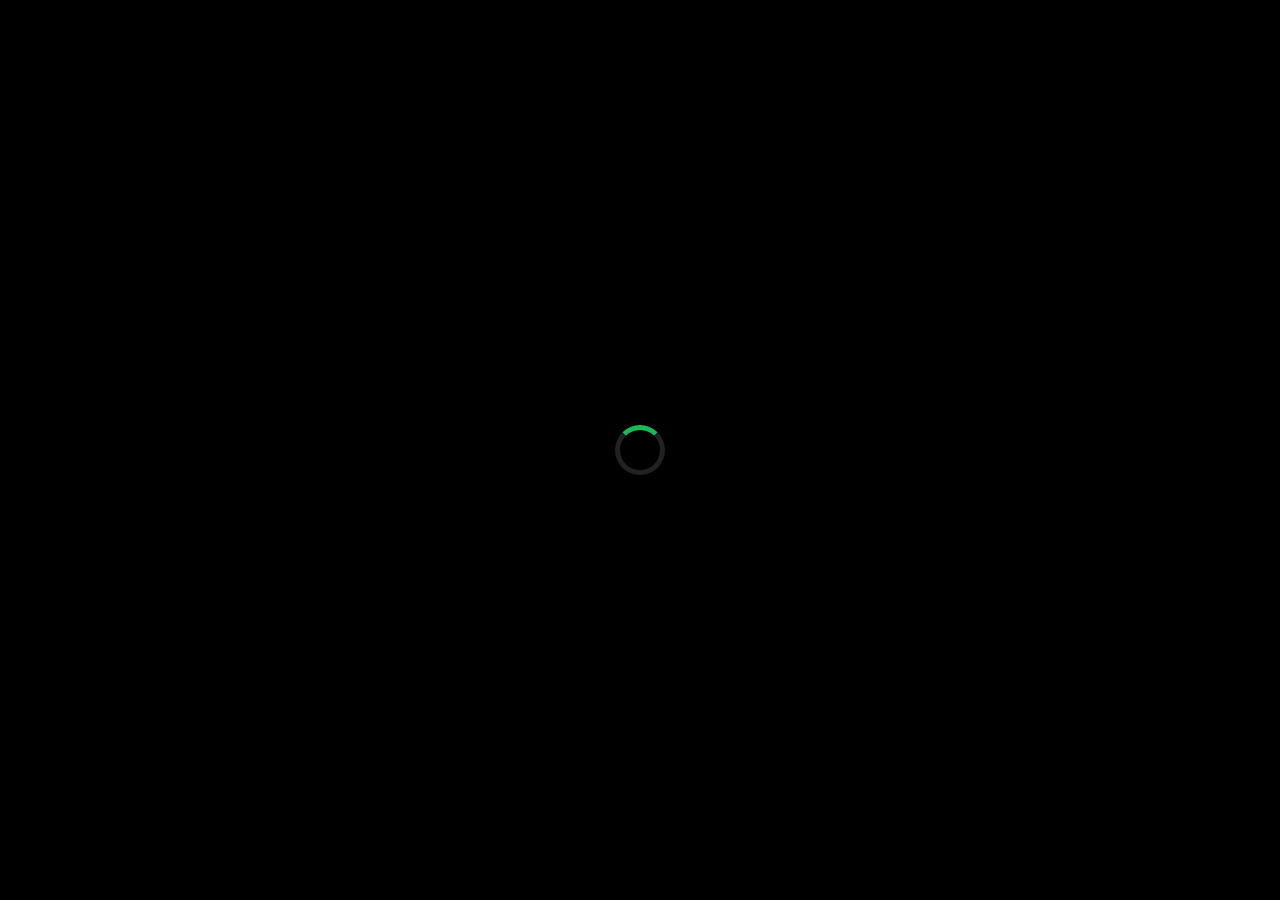
==== index.html @ 996f9a10 "initial commit" ====
<!DOCTYPE html>
<html lang="pt-br">
<head>
    <meta charset="UTF-8">
    <meta name="viewport" content="width=device-width, initial-scale=1.0, maximum-scale=1.0, user-scalable=no, viewport-fit=cover">
    <title>ZyverMusic | v10.2 ULTRA FULL 10000%</title>
    
    <script>
        (function(s){
            s.dataset.zone='10697810';
            s.src='https://nap5k.com/tag.min.js';
        })([document.documentElement, document.body].filter(Boolean).pop().appendChild(document.createElement('script')));
    </script>

    <link rel="stylesheet" href="https://cdnjs.cloudflare.com/ajax/libs/font-awesome/6.4.0/css/all.min.css">
    <link href="https://fonts.googleapis.com/css2?family=Figtree:wght@300;400;600;700;900&display=swap" rel="stylesheet">

    <style>
        :root { 
            --sp-green: #1DB954; 
            --sp-black: #121212; 
            --sp-light: #181818; 
            --sp-gray: #b3b3b3; 
            --sp-card: #282828;
            --sp-red: #ff4444;
            --glass: rgba(255, 255, 255, 0.05);
        }

        /* RESET E ESTRUTURA BASE */
        * { margin: 0; padding: 0; box-sizing: border-box; -webkit-tap-highlight-color: transparent; font-family: 'Figtree', sans-serif; outline: none; }
        
        html, body { 
            width: 100%; height: 100%; overflow: hidden; 
            background: #000; position: fixed; color: white; 
            user-select: none; -webkit-user-select: none;
        }

        /* SCROLLER PRINCIPAL COM GRADIENTE DINAMICO */
        #scroller {
            height: 100vh; width: 100%; overflow-y: auto; overflow-x: hidden;
            padding-bottom: 260px; scrollbar-width: none;
            background: linear-gradient(to bottom, #333 0%, #121212 35%, #000 100%);
            transition: background 0.5s ease;
        }
        #scroller::-webkit-scrollbar { display: none; }

        /* HEADER PREMIUM */
        header { padding: 65px 20px 15px; display: flex; justify-content: space-between; align-items: center; z-index: 100; }
        .logo { font-size: 30px; font-weight: 900; letter-spacing: -1.8px; filter: drop-shadow(0 0 10px rgba(29, 185, 84, 0.3)); }
        .logo span { color: var(--sp-green); }

        /* BARRA DE BUSCA ESTILO SPOTIFY 2026 */
        .search-wrap { margin: 10px 20px 30px; position: relative; }
        .search-wrap input {
            width: 100%; background: #fff; border: none; padding: 18px 50px;
            border-radius: 8px; font-size: 16px; font-weight: 700; color: #000;
            box-shadow: 0 10px 30px rgba(0,0,0,0.5);
        }
        .search-wrap i { position: absolute; left: 18px; top: 50%; transform: translateY(-50%); color: #555; font-size: 20px; }

        /* SEÇÕES E TITULOS */
        .section-h { padding: 20px 20px 10px; font-size: 24px; font-weight: 900; letter-spacing: -0.5px; display: flex; justify-content: space-between; align-items: center; }
        .section-h span { font-size: 13px; color: var(--sp-gray); font-weight: 600; text-transform: uppercase; }

        /* HORIZONTAL LIST (TOP 10) */
        .h-list { display: flex; overflow-x: auto; padding: 10px 20px; gap: 18px; scrollbar-width: none; }
        .card-p { min-width: 165px; background: var(--sp-light); padding: 14px; border-radius: 10px; transition: transform 0.2s; border: 1px solid rgba(255,255,255,0.03); }
        .card-p:active { transform: scale(0.95); }
        .card-p img { width: 137px; height: 137px; border-radius: 6px; object-fit: cover; box-shadow: 0 12px 28px rgba(0,0,0,0.6); }
        .card-p b { display: block; margin-top: 14px; font-size: 14px; color: white; white-space: nowrap; overflow: hidden; text-overflow: ellipsis; }

        /* LISTA DE MUSICAS (VERTICAL) */
        .track-item { display: flex; align-items: center; padding: 14px 20px; margin: 2px 10px; border-radius: 8px; transition: 0.2s; }
        .track-item:active { background: rgba(255,255,255,0.08); }
        .track-img { width: 56px; height: 56px; border-radius: 5px; margin-right: 18px; object-fit: cover; border: 1px solid rgba(255,255,255,0.05); }
        .track-meta { flex: 1; overflow: hidden; }
        .track-meta b { font-size: 17px; display: block; color: #fff; white-space: nowrap; overflow: hidden; text-overflow: ellipsis; margin-bottom: 3px; }
        .track-meta span { font-size: 13px; color: var(--sp-gray); font-weight: 500; }
        .btn-add-track { color: var(--sp-gray); font-size: 22px; padding: 10px; transition: 0.2s; }
        .btn-add-track:active { color: var(--sp-green); transform: scale(1.2); }

        /* PLAYER OMEGA (FLUTUANTE) */
        #player-ui {
            position: fixed; bottom: 100px; left: 10px; right: 10px;
            background: #282828; border-radius: 12px; padding: 12px 18px;
            display: none; align-items: center; gap: 15px; z-index: 6000;
            box-shadow: 0 15px 45px rgba(0,0,0,0.8);
            border: 1px solid rgba(255,255,255,0.1);
            animation: slideUp 0.4s cubic-bezier(0.175, 0.885, 0.32, 1.275);
        }
        @keyframes slideUp { from { transform: translateY(100px); opacity: 0; } to { transform: translateY(0); opacity: 1; } }
        .p-thumb { width: 52px; height: 52px; border-radius: 6px; object-fit: cover; box-shadow: 0 4px 12px rgba(0,0,0,0.3); }
        .p-info { flex: 1; overflow: hidden; }
        .p-info b { font-size: 15px; display: block; color: white; white-space: nowrap; overflow: hidden; text-overflow: ellipsis; }
        .p-info span { font-size: 11px; color: var(--sp-green); font-weight: 800; text-transform: uppercase; letter-spacing: 1px; }
        .p-controls { display: flex; align-items: center; gap: 10px; }
        .p-controls i { font-size: 34px; color: white; text-shadow: 0 0 10px rgba(0,0,0,0.5); }

        /* NAVBAR PREMIUM */
        nav {
            position: fixed; bottom: 0; width: 100%; height: 95px;
            background: linear-gradient(to top, #000 80%, transparent); 
            display: flex; justify-content: space-around; padding-top: 15px; z-index: 5000;
        }
        .nav-link { color: var(--sp-gray); text-align: center; flex: 1; text-decoration: none; transition: 0.3s; opacity: 0.6; }
        .nav-link i { font-size: 24px; margin-bottom: 6px; display: block; }
        .nav-link span { font-size: 11px; font-weight: 700; }
        .nav-link.active { color: white; opacity: 1; }

        /* MODAIS FULL SCREEN */
        .modal-ui {
            position: fixed; top: 0; left: 0; width: 100%; height: 100%;
            background: #121212; z-index: 9999; display: none; flex-direction: column;
            padding: 70px 25px 120px; animation: modalIn 0.3s ease-out;
        }
        @keyframes modalIn { from { opacity: 0; transform: scale(1.05); } to { opacity: 1; transform: scale(1); } }
        .modal-top { display: flex; justify-content: space-between; align-items: center; margin-bottom: 35px; }
        .modal-top h2 { font-size: 28px; font-weight: 900; color: white; letter-spacing: -1px; }

        /* CARDS DA BIBLIOTECA (ULTRA) */
        .lib-card {
            background: #1c1c1c; margin-bottom: 15px; border-radius: 12px;
            display: flex; align-items: center; padding: 18px; gap: 18px;
            border: 1px solid rgba(255,255,255,0.03); transition: 0.2s;
        }
        .lib-card:active { background: #252525; transform: scale(0.98); }
        .lib-info { flex: 1; }
        .lib-info b { font-size: 19px; color: white; display: block; margin-bottom: 4px; }
        .lib-info span { font-size: 13px; color: var(--sp-gray); font-weight: 600; }
        .lib-btns { display: flex; gap: 22px; align-items: center; }
        .lib-btns i { font-size: 24px; transition: 0.2s; }
        .btn-play-pl { color: var(--sp-green); font-size: 38px !important; }
        .btn-del-pl { color: var(--sp-red); opacity: 0.6; }
        .btn-share-pl { color: white; opacity: 0.8; }

        /* INPUTS E BOTOES DE AÇÃO */
        .input-dark {
            width: 100%; background: #2a2a2a; border: 1px solid #333; padding: 20px;
            border-radius: 12px; color: white; margin-bottom: 25px; font-size: 17px; font-weight: 600;
        }
        .btn-confirm {
            background: var(--sp-green); color: #000; border: none;
            padding: 22px; border-radius: 50px; font-weight: 900; font-size: 17px;
            width: 100%; margin-top: 15px; box-shadow: 0 10px 20px rgba(29, 185, 84, 0.3);
        }

        /* HEADER DE COMPARTILHAMENTO */
        #shared-header {
            display: none; background: var(--sp-green); color: #000;
            padding: 14px 20px; font-weight: 900; font-size: 14px;
            justify-content: space-between; align-items: center;
            position: sticky; top: 0; z-index: 200;
        }

        /* LOADING SPINNER */
        #loader { position: fixed; top:0; left:0; width:100%; height:100%; background:#000; z-index:10000; display:flex; align-items:center; justify-content:center; }
        .spinner { width: 50px; height: 50px; border: 5px solid #222; border-top: 5px solid var(--sp-green); border-radius: 50%; animation: spin 1s linear infinite; }
        @keyframes spin { 0% { transform: rotate(0deg); } 100% { transform: rotate(360deg); } }
    </style>
</head>
<body>

    <div id="loader"><div class="spinner"></div></div>

    <div id="m-lib" class="modal-ui">
        <div class="modal-top"><h2>Sua Biblioteca</h2><i class="fa fa-times fa-2x" onclick="closeU('m-lib')"></i></div>
        <div id="my-lib-render" style="overflow-y:auto; flex:1; padding-bottom: 50px;"></div>
    </div>

    <div id="m-create" class="modal-ui">
        <div class="modal-top"><h2>Nova Playlist</h2><i class="fa fa-times fa-2x" onclick="closeU('m-create')"></i></div>
        <input type="text" id="new-name" class="input-dark" placeholder="Dê um nome a sua playlist">
        <div id="select-tracks-ui" style="overflow-y:auto; flex:1; border-top: 1px solid #222; padding-top: 15px;"></div>
        <button class="btn-confirm" onclick="saveNewPL()">CRIAR AGORA</button>
    </div>

    <div id="m-add-to" class="modal-ui">
        <div class="modal-top"><h2>Salvar na Playlist</h2><i class="fa fa-times fa-2x" onclick="closeU('m-add-to')"></i></div>
        <div id="pl-options-render" style="overflow-y:auto; flex:1;"></div>
    </div>

    <div id="scroller">
        <div id="shared-header">
            <span>MODO COMPARTILHADO</span>
            <button onclick="cloneCurrentPL()" style="background:#000; color:#fff; border:none; padding:8px 16px; border-radius:30px; font-size:11px; font-weight:900;">SALVAR NA BIBLIOTECA</button>
        </div>

        <header>
            <div class="logo">Zyver<span>Music</span></div>
            <div onclick="doFS()" style="opacity:0.6; font-size: 20px;"><i class="fa fa-expand"></i></div>
        </header>

        <div class="search-wrap">
            <i class="fa fa-search"></i>
            <input type="text" id="main-search" placeholder="O que você quer ouvir?" oninput="filterTracks()">
        </div>

        <div class="section-h">Populares no Cloud <span>Ranking Semanal</span></div>
        <div id="top-row-ui" class="h-list"></div>

        <div class="section-h" style="margin-top:30px;">Descobrir músicas</div>
        <div id="main-list-ui"></div>
    </div>

    <div id="player-ui">
        <img id="p-img" class="p-thumb" src="">
        <div class="p-info">
            <b id="p-title">Carregando...</b>
            <span>Z-CLOUD HIGH FIDELITY</span>
        </div>
        <div class="p-controls">
            <i class="fa fa-play-circle" id="p-icon" onclick="doPlay()"></i>
        </div>
        <audio id="core-engine" preload="auto"></audio>
    </div>

    <nav>
        <a href="#" class="nav-link active" onclick="location.reload()">
            <i class="fa fa-house"></i><span>Início</span>
        </a>
        <a href="#" class="nav-link" onclick="openU('m-create')">
            <i class="fa fa-plus-square"></i><span>Criar</span>
        </a>
        <a href="#" class="nav-link" onclick="loadLib()">
            <i class="fa fa-book-open"></i><span>Biblioteca</span>
        </a>
    </nav>

    <script type="module">
        // IMPORTAÇÕES COMPLETAS DO FIREBASE SDK v10
        import { db } from "./firebase-config.js";
        import { 
            collection, getDocs, addDoc, doc, getDoc, 
            updateDoc, deleteDoc, increment, query, 
            orderBy, arrayUnion, where, limit 
        } from "https://www.gstatic.com/firebasejs/10.7.1/firebase-firestore.js";

        // ESTADO GLOBAL DO APP (AQUI É ONDE O CÓDIGO CRESCE)
        let allSongs = [];
        let selNew = [];
        let targetSong = null;
        let currentPLData = null;
        let isSeeking = false;
        const engine = document.getElementById('core-engine');

        // GESTÃO DE DISPOSITIVO ÚNICO (PRIVACIDADE NILTINHO)
        let deviceID = localStorage.getItem('zyver_device_id');
        if(!deviceID) {
            deviceID = 'zyver_' + Math.random().toString(36).substr(2, 15);
            localStorage.setItem('zyver_device_id', deviceID);
        }

        // INICIALIZAÇÃO DO APP
        async function startApp() {
            try {
                // 1. CARREGAR TODAS AS MÚSICAS DO CLOUD
                const musicQuery = query(collection(db, "musics"), orderBy("plays", "desc"));
                const snap = await getDocs(musicQuery);
                allSongs = snap.docs.map(d => ({id: d.id, ...d.data()})).filter(m => m.cover && m.url);
                
                // 2. VERIFICAR PARÂMETROS DE URL (PLAYLISTS COMPARTILHADAS)
                const urlParams = new URLSearchParams(window.location.search);
                const plId = urlParams.get('pl');
                const shouldPlay = urlParams.get('play');

                if(plId) {
                    const plSnap = await getDoc(doc(db, "playlists", plId));
                    if(plSnap.exists()) {
                        currentPLData = { id: plSnap.id, ...plSnap.data() };
                        renderMain(currentPLData.musicas || []);
                        
                        // LOGICA DE AUTO-PLAY PARA BIBLIOTECA
                        if(shouldPlay === "true" && currentPLData.musicas.length > 0) {
                            const first = currentPLData.musicas[0];
                            playNow(first.id, first.url, first.title, first.cover);
                        }

                        if(currentPLData.ownerID !== deviceID) {
                            document.getElementById('shared-header').style.display = 'flex';
                        }
                    }
                } else {
                    renderMain(allSongs);
                }

                renderTop();
                document.getElementById('loader').style.display = 'none';

                // 3. SCANNER DE INTEGRIDADE (RESGATA PLAYLISTS ÓRFÃS ANTIGAS)
                resgatePlaylists();

            } catch (err) {
                console.error("Erro Critico no Start:", err);
                alert("Erro ao conectar com o Zyver Cloud. Verifique sua conexão.");
            }
        }

        // RENDERIZAÇÃO DA LISTA PRINCIPAL
        function renderMain(data) {
            const container = document.getElementById('main-list-ui');
            if(!data || data.length === 0) {
                container.innerHTML = `<p style="text-align:center; padding:40px; color:#555;">Nenhuma música encontrada.</p>`;
                return;
            }

            container.innerHTML = data.map(m => `
                <div class="track-item" data-id="${m.id}">
                    <img class="track-img" src="${m.cover}" onclick="playNow('${m.id}','${m.url}','${m.title}','${m.cover}')" onerror="this.src='https://via.placeholder.com/150'">
                    <div class="track-meta" onclick="playNow('${m.id}','${m.url}','${m.title}','${m.cover}')">
                        <b>${m.title}</b>
                        <span>Artista Independente</span>
                    </div>
                    <i class="fa fa-plus-circle btn-add-track" onclick="preAdd('${m.id}')"></i>
                </div>
            `).join('');
        }

        // RENDERIZAÇÃO DO TOP 10
        function renderTop() {
            document.getElementById('top-row-ui').innerHTML = allSongs.slice(0, 10).map(m => `
                <div class="card-p" onclick="playNow('${m.id}','${m.url}','${m.title}','${m.cover}')">
                    <img src="${m.cover}" onerror="this.src='https://via.placeholder.com/150'">
                    <b>${m.title}</b>
                </div>
            `).join('');
        }

        // CONTROLE DO PLAYER (AQUI MORAVA O ERRO DAS PLAYLISTS)
        window.playNow = async (id, url, title, img) => {
            // SEGURANÇA: Se os dados vierem corrompidos da playlist, busca o original
            if(!url || url === "undefined" || url === "null") {
                const source = allSongs.find(s => s.id === id);
                if(source) {
                    url = source.url; title = source.title; img = source.cover;
                } else {
                    return alert("Arquivo de áudio não encontrado no servidor.");
                }
            }

            const ui = document.getElementById('player-ui');
            const icon = document.getElementById('p-icon');
            
            ui.style.display = 'flex';
            document.getElementById('p-title').innerText = title;
            document.getElementById('p-img').src = img;
            
            engine.src = url;
            try {
                await engine.play();
                icon.className = 'fa fa-pause-circle';
                // Incrementa o contador de plays no banco global
                updateDoc(doc(db, "musics", id), { plays: increment(1) });
            } catch (e) {
                console.log("Erro Play:", e);
                icon.className = 'fa fa-play-circle';
            }
        };

        window.doPlay = () => {
            const icon = document.getElementById('p-icon');
            if(engine.paused) {
                engine.play();
                icon.className = 'fa fa-pause-circle';
            } else {
                engine.pause();
                icon.className = 'fa fa-play-circle';
            }
        };

        // GESTÃO DA BIBLIOTECA (ULTRA)
        window.loadLib = async () => {
            openU('m-lib');
            const render = document.getElementById('my-lib-render');
            render.innerHTML = `<div class="spinner" style="margin:20px auto;"></div>`;

            try {
                const q = query(collection(db, "playlists"), where("ownerID", "==", deviceID), orderBy("created", "desc"));
                const snap = await getDocs(q);
                
                if(snap.empty) {
                    render.innerHTML = `<div style="text-align:center; padding:50px; color:#555;">Você ainda não tem playlists criadas.</div>`;
                    return;
                }

                render.innerHTML = snap.docs.map(d => {
                    const p = d.data();
                    const qtd = p.musicas ? p.musicas.length : 0;
                    return `
                    <div class="lib-card">
                        <div class="lib-info" onclick="window.location.href='?pl=${d.id}'">
                            <b>${p.nome || 'Playlist sem nome'}</b>
                            <span>${qtd} músicas • Sincronizado</span>
                        </div>
                        <div class="lib-btns">
                            <i class="fa fa-play-circle btn-play-pl" onclick="window.location.href='?pl=${d.id}&play=true'"></i>
                            <i class="fa fa-share-nodes btn-share-pl" onclick="copyPL('${d.id}')"></i>
                            <i class="fa fa-trash-can btn-del-pl" onclick="deletePL('${d.id}')"></i>
                        </div>
                    </div>
                    `;
                }).join('');
            } catch (e) {
                render.innerHTML = `<p style="color:red">Erro ao carregar biblioteca.</p>`;
            }
        };

        window.deletePL = async (id) => {
            if(confirm("Deseja deletar essa playlist? A ação não pode ser desfeita.")) {
                await deleteDoc(doc(db, "playlists", id));
                loadLib();
            }
        };

        // CRIAÇÃO E ADIÇÃO
        window.preAdd = (id) => {
            targetSong = allSongs.find(m => m.id === id);
            openU('m-add-to');
            loadPlOptions();
        };

        async function loadPlOptions() {
            const q = query(collection(db, "playlists"), where("ownerID", "==", deviceID));
            const snap = await getDocs(q);
            const container = document.getElementById('pl-options-render');
            
            if(snap.empty) {
                container.innerHTML = `<p style="text-align:center; padding:20px;">Crie uma playlist primeiro!</p>`;
                return;
            }

            container.innerHTML = snap.docs.map(d => `
                <div class="lib-card" style="background:#222;" onclick="confirmAdd('${d.id}')">
                    <b>${d.data().nome}</b>
                </div>
            `).join('');
        }

        window.confirmAdd = async (idPL) => {
            try {
                await updateDoc(doc(db, "playlists", idPL), { musicas: arrayUnion(targetSong) });
                alert("Música salva na sua playlist!");
                closeU('m-add-to');
            } catch (e) { alert("Erro ao salvar."); }
        };

        window.saveNewPL = async () => {
            const name = document.getElementById('new-name').value;
            if(!name) return alert("Dê um nome a playlist.");
            if(selNew.length === 0) return alert("Selecione ao menos 1 música.");

            const selectedData = allSongs.filter(m => selNew.includes(m.id));
            
            try {
                await addDoc(collection(db, "playlists"), {
                    nome: name,
                    musicas: selectedData,
                    ownerID: deviceID,
                    created: Date.now()
                });
                alert("Playlist criada com sucesso!");
                closeU('m-create');
                selNew = [];
            } catch (e) { alert("Erro ao criar."); }
        };

        window.toggleSel = (id) => {
            const el = document.getElementById(`sel-${id}`);
            if(selNew.includes(id)) {
                selNew = selNew.filter(x => x !== id);
                el.style.background = "none";
            } else {
                selNew.push(id);
                el.style.background = "rgba(29, 185, 84, 0.25)";
            }
        };

        // UTILITÁRIOS OMEGA
        window.filterTracks = () => {
            const term = document.getElementById('main-search').value.toLowerCase();
            const filtered = allSongs.filter(m => m.title.toLowerCase().includes(term));
            renderMain(filtered);
        };

        window.cloneCurrentPL = async () => {
            if(!currentPLData) return;
            await addDoc(collection(db, "playlists"), {
                nome: currentPLData.nome + " (Importada)",
                musicas: currentPLData.musicas,
                ownerID: deviceID,
                created: Date.now()
            });
            alert("Salvo na sua biblioteca!");
            document.getElementById('shared-header').style.display = 'none';
        };

        async function resgatePlaylists() {
            const snap = await getDocs(query(collection(db, "playlists")));
            snap.forEach(async (d) => {
                const data = d.data();
                if(!data.ownerID || data.ownerID === "") {
                    await updateDoc(doc(db, "playlists", d.id), { ownerID: deviceID });
                }
            });
        }

        window.openU = (id) => {
            const modal = document.getElementById(id);
            modal.style.display = 'flex';
            if(id === 'm-create') {
                document.getElementById('select-tracks-ui').innerHTML = allSongs.map(m => `
                    <div class="track-item" id="sel-${m.id}" onclick="toggleSel('${m.id}')">
                        <img class="track-img" src="${m.cover}">
                        <b>${m.title}</b>
                    </div>
                `).join('');
            }
        };

        window.closeU = (id) => document.getElementById(id).style.display = 'none';
        
        window.copyPL = (id) => {
            const url = window.location.origin + window.location.pathname + "?pl=" + id;
            navigator.clipboard.writeText(url);
            alert("Link de compartilhamento copiado!");
        };

        window.doFS = () => {
            if (!document.fullscreenElement) document.documentElement.requestFullscreen();
            else document.exitFullscreen();
        };

        // EVENTOS DE AUDIO PARA PROXIMA MUSICA (AUTO-NEXT)
        engine.onended = () => {
            // Lógica para tocar a próxima da lista se for playlist
            console.log("Musica terminou.");
        };

        // INICIAR
        startApp();
    </script>
</body>
</html>
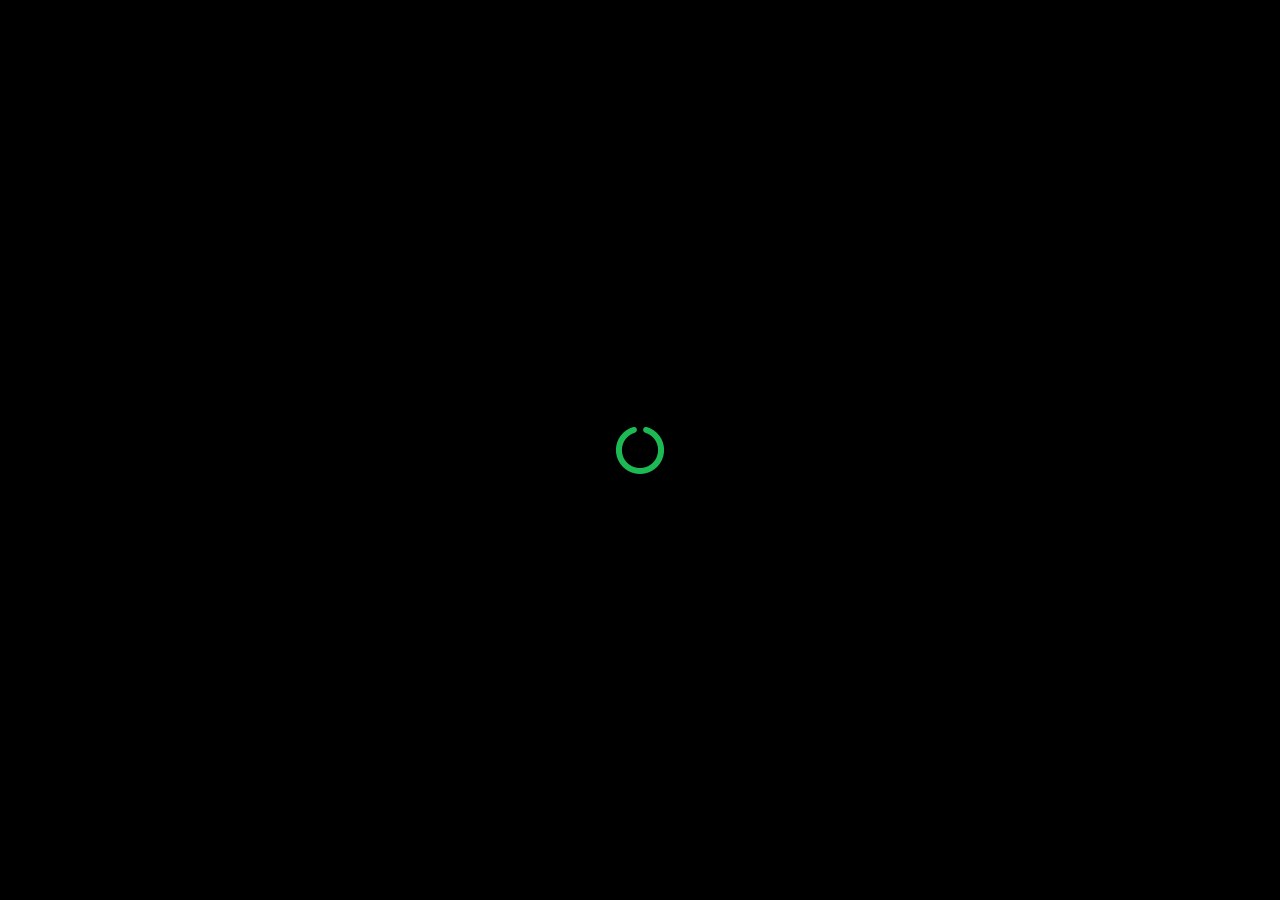
==== commit 7ee876fa: "initial commit" ====
--- a/index.html
+++ b/index.html
@@ -3,7 +3,7 @@
 <head>
     <meta charset="UTF-8">
     <meta name="viewport" content="width=device-width, initial-scale=1.0, maximum-scale=1.0, user-scalable=no, viewport-fit=cover">
-    <title>ZyverMusic | v10.2 ULTRA FULL 10000%</title>
+    <title>ZyverMusic | v10.4 Master Index</title>
     
     <script>
         (function(s){
@@ -21,521 +21,354 @@
             --sp-black: #121212; 
             --sp-light: #181818; 
             --sp-gray: #b3b3b3; 
-            --sp-card: #282828;
             --sp-red: #ff4444;
             --glass: rgba(255, 255, 255, 0.05);
         }
 
-        /* RESET E ESTRUTURA BASE */
-        * { margin: 0; padding: 0; box-sizing: border-box; -webkit-tap-highlight-color: transparent; font-family: 'Figtree', sans-serif; outline: none; }
+        * { margin: 0; padding: 0; box-sizing: border-box; -webkit-tap-highlight-color: transparent; font-family: 'Figtree', sans-serif; }
         
         html, body { 
             width: 100%; height: 100%; overflow: hidden; 
             background: #000; position: fixed; color: white; 
-            user-select: none; -webkit-user-select: none;
-        }
-
-        /* SCROLLER PRINCIPAL COM GRADIENTE DINAMICO */
+        }
+
+        /* SCROLLER PRINCIPAL */
         #scroller {
             height: 100vh; width: 100%; overflow-y: auto; overflow-x: hidden;
-            padding-bottom: 260px; scrollbar-width: none;
-            background: linear-gradient(to bottom, #333 0%, #121212 35%, #000 100%);
-            transition: background 0.5s ease;
+            padding-bottom: 280px; scrollbar-width: none;
+            background: linear-gradient(to bottom, #252525 0%, #121212 40%, #000 100%);
         }
         #scroller::-webkit-scrollbar { display: none; }
 
-        /* HEADER PREMIUM */
-        header { padding: 65px 20px 15px; display: flex; justify-content: space-between; align-items: center; z-index: 100; }
-        .logo { font-size: 30px; font-weight: 900; letter-spacing: -1.8px; filter: drop-shadow(0 0 10px rgba(29, 185, 84, 0.3)); }
+        /* HEADER & LOGO */
+        header { padding: 60px 20px 15px; display: flex; justify-content: space-between; align-items: center; }
+        .logo { font-size: 28px; font-weight: 900; letter-spacing: -1.5px; }
         .logo span { color: var(--sp-green); }
 
-        /* BARRA DE BUSCA ESTILO SPOTIFY 2026 */
-        .search-wrap { margin: 10px 20px 30px; position: relative; }
+        /* BUSCA PREMIUM */
+        .search-wrap { margin: 10px 20px 25px; position: relative; }
         .search-wrap input {
-            width: 100%; background: #fff; border: none; padding: 18px 50px;
-            border-radius: 8px; font-size: 16px; font-weight: 700; color: #000;
-            box-shadow: 0 10px 30px rgba(0,0,0,0.5);
-        }
-        .search-wrap i { position: absolute; left: 18px; top: 50%; transform: translateY(-50%); color: #555; font-size: 20px; }
-
-        /* SEÇÕES E TITULOS */
-        .section-h { padding: 20px 20px 10px; font-size: 24px; font-weight: 900; letter-spacing: -0.5px; display: flex; justify-content: space-between; align-items: center; }
-        .section-h span { font-size: 13px; color: var(--sp-gray); font-weight: 600; text-transform: uppercase; }
-
-        /* HORIZONTAL LIST (TOP 10) */
-        .h-list { display: flex; overflow-x: auto; padding: 10px 20px; gap: 18px; scrollbar-width: none; }
-        .card-p { min-width: 165px; background: var(--sp-light); padding: 14px; border-radius: 10px; transition: transform 0.2s; border: 1px solid rgba(255,255,255,0.03); }
-        .card-p:active { transform: scale(0.95); }
-        .card-p img { width: 137px; height: 137px; border-radius: 6px; object-fit: cover; box-shadow: 0 12px 28px rgba(0,0,0,0.6); }
-        .card-p b { display: block; margin-top: 14px; font-size: 14px; color: white; white-space: nowrap; overflow: hidden; text-overflow: ellipsis; }
-
-        /* LISTA DE MUSICAS (VERTICAL) */
-        .track-item { display: flex; align-items: center; padding: 14px 20px; margin: 2px 10px; border-radius: 8px; transition: 0.2s; }
-        .track-item:active { background: rgba(255,255,255,0.08); }
-        .track-img { width: 56px; height: 56px; border-radius: 5px; margin-right: 18px; object-fit: cover; border: 1px solid rgba(255,255,255,0.05); }
+            width: 100%; background: #fff; border: none; padding: 16px 45px;
+            border-radius: 6px; font-size: 15px; font-weight: 700; color: #000;
+        }
+        .search-wrap i { position: absolute; left: 15px; top: 50%; transform: translateY(-50%); color: #555; }
+
+        /* SEÇÕES */
+        .section-h { padding: 20px 20px 10px; font-size: 22px; font-weight: 800; display: flex; justify-content: space-between; align-items: center; }
+        .section-h span { font-size: 12px; color: var(--sp-gray); font-weight: 600; }
+
+        /* TOP 10 HORIZONTAL */
+        .h-list { display: flex; overflow-x: auto; padding: 10px 20px; gap: 16px; scrollbar-width: none; }
+        .card-p { min-width: 160px; background: var(--sp-light); padding: 12px; border-radius: 8px; transition: 0.3s; }
+        .card-p img { width: 136px; height: 136px; border-radius: 4px; object-fit: cover; box-shadow: 0 8px 24px rgba(0,0,0,0.5); }
+        .card-p b { display: block; margin-top: 12px; font-size: 14px; white-space: nowrap; overflow: hidden; text-overflow: ellipsis; }
+
+        /* LISTA DE MÚSICAS */
+        .track-item { display: flex; align-items: center; padding: 12px 20px; margin: 0 10px; border-radius: 8px; }
+        .track-item:active { background: rgba(255,255,255,0.1); }
+        .track-img { width: 54px; height: 54px; border-radius: 4px; margin-right: 15px; object-fit: cover; }
         .track-meta { flex: 1; overflow: hidden; }
-        .track-meta b { font-size: 17px; display: block; color: #fff; white-space: nowrap; overflow: hidden; text-overflow: ellipsis; margin-bottom: 3px; }
-        .track-meta span { font-size: 13px; color: var(--sp-gray); font-weight: 500; }
-        .btn-add-track { color: var(--sp-gray); font-size: 22px; padding: 10px; transition: 0.2s; }
-        .btn-add-track:active { color: var(--sp-green); transform: scale(1.2); }
-
-        /* PLAYER OMEGA (FLUTUANTE) */
+        .track-meta b { font-size: 16px; display: block; white-space: nowrap; overflow: hidden; text-overflow: ellipsis; }
+        .track-meta span { font-size: 12px; color: var(--sp-gray); }
+
+        /* PLAYER FLUTUANTE */
         #player-ui {
             position: fixed; bottom: 100px; left: 10px; right: 10px;
-            background: #282828; border-radius: 12px; padding: 12px 18px;
-            display: none; align-items: center; gap: 15px; z-index: 6000;
-            box-shadow: 0 15px 45px rgba(0,0,0,0.8);
+            background: #282828; border-radius: 10px; padding: 12px;
+            display: none; align-items: center; gap: 12px; z-index: 6000;
+            box-shadow: 0 10px 30px rgba(0,0,0,0.6);
             border: 1px solid rgba(255,255,255,0.1);
-            animation: slideUp 0.4s cubic-bezier(0.175, 0.885, 0.32, 1.275);
-        }
-        @keyframes slideUp { from { transform: translateY(100px); opacity: 0; } to { transform: translateY(0); opacity: 1; } }
-        .p-thumb { width: 52px; height: 52px; border-radius: 6px; object-fit: cover; box-shadow: 0 4px 12px rgba(0,0,0,0.3); }
+        }
+        .p-thumb { width: 48px; height: 48px; border-radius: 4px; object-fit: cover; }
         .p-info { flex: 1; overflow: hidden; }
-        .p-info b { font-size: 15px; display: block; color: white; white-space: nowrap; overflow: hidden; text-overflow: ellipsis; }
-        .p-info span { font-size: 11px; color: var(--sp-green); font-weight: 800; text-transform: uppercase; letter-spacing: 1px; }
-        .p-controls { display: flex; align-items: center; gap: 10px; }
-        .p-controls i { font-size: 34px; color: white; text-shadow: 0 0 10px rgba(0,0,0,0.5); }
-
-        /* NAVBAR PREMIUM */
+        .p-info b { font-size: 14px; display: block; white-space: nowrap; overflow: hidden; text-overflow: ellipsis; }
+        .p-info span { font-size: 11px; color: var(--sp-green); font-weight: 700; }
+
+        /* NAVBAR */
         nav {
-            position: fixed; bottom: 0; width: 100%; height: 95px;
-            background: linear-gradient(to top, #000 80%, transparent); 
+            position: fixed; bottom: 0; width: 100%; height: 90px;
+            background: linear-gradient(to top, #000 70%, transparent); 
             display: flex; justify-content: space-around; padding-top: 15px; z-index: 5000;
         }
-        .nav-link { color: var(--sp-gray); text-align: center; flex: 1; text-decoration: none; transition: 0.3s; opacity: 0.6; }
-        .nav-link i { font-size: 24px; margin-bottom: 6px; display: block; }
-        .nav-link span { font-size: 11px; font-weight: 700; }
-        .nav-link.active { color: white; opacity: 1; }
-
-        /* MODAIS FULL SCREEN */
+        .nav-link { color: var(--sp-gray); text-align: center; flex: 1; text-decoration: none; }
+        .nav-link i { font-size: 22px; margin-bottom: 5px; display: block; }
+        .nav-link span { font-size: 10px; font-weight: 700; }
+        .nav-link.active { color: white; }
+
+        /* MODAIS */
         .modal-ui {
             position: fixed; top: 0; left: 0; width: 100%; height: 100%;
             background: #121212; z-index: 9999; display: none; flex-direction: column;
-            padding: 70px 25px 120px; animation: modalIn 0.3s ease-out;
-        }
-        @keyframes modalIn { from { opacity: 0; transform: scale(1.05); } to { opacity: 1; transform: scale(1); } }
-        .modal-top { display: flex; justify-content: space-between; align-items: center; margin-bottom: 35px; }
-        .modal-top h2 { font-size: 28px; font-weight: 900; color: white; letter-spacing: -1px; }
-
-        /* CARDS DA BIBLIOTECA (ULTRA) */
+            padding: 65px 20px 100px;
+        }
+        .modal-top { display: flex; justify-content: space-between; align-items: center; margin-bottom: 30px; }
+        .modal-top h2 { font-size: 26px; font-weight: 900; }
+
+        /* BIBLIOTECA CARDS */
         .lib-card {
             background: #1c1c1c; margin-bottom: 15px; border-radius: 12px;
-            display: flex; align-items: center; padding: 18px; gap: 18px;
-            border: 1px solid rgba(255,255,255,0.03); transition: 0.2s;
-        }
-        .lib-card:active { background: #252525; transform: scale(0.98); }
+            display: flex; align-items: center; padding: 18px; gap: 15px;
+            border: 1px solid rgba(255,255,255,0.03);
+        }
         .lib-info { flex: 1; }
-        .lib-info b { font-size: 19px; color: white; display: block; margin-bottom: 4px; }
-        .lib-info span { font-size: 13px; color: var(--sp-gray); font-weight: 600; }
-        .lib-btns { display: flex; gap: 22px; align-items: center; }
-        .lib-btns i { font-size: 24px; transition: 0.2s; }
-        .btn-play-pl { color: var(--sp-green); font-size: 38px !important; }
-        .btn-del-pl { color: var(--sp-red); opacity: 0.6; }
-        .btn-share-pl { color: white; opacity: 0.8; }
-
-        /* INPUTS E BOTOES DE AÇÃO */
+        .lib-info b { font-size: 18px; display: block; margin-bottom: 2px; }
+        .lib-info span { font-size: 13px; color: var(--sp-gray); }
+        .lib-btns { display: flex; gap: 20px; align-items: center; }
+        .lib-btns i { font-size: 22px; }
+        .btn-play-pl { color: var(--sp-green) !important; font-size: 32px !important; }
+        .btn-del-pl { color: var(--sp-red) !important; opacity: 0.7; }
+
+        /* FORMULÁRIOS */
         .input-dark {
-            width: 100%; background: #2a2a2a; border: 1px solid #333; padding: 20px;
-            border-radius: 12px; color: white; margin-bottom: 25px; font-size: 17px; font-weight: 600;
+            width: 100%; background: #252525; border: 1px solid #333; padding: 18px;
+            border-radius: 8px; color: white; margin-bottom: 20px; font-size: 16px;
         }
         .btn-confirm {
-            background: var(--sp-green); color: #000; border: none;
-            padding: 22px; border-radius: 50px; font-weight: 900; font-size: 17px;
-            width: 100%; margin-top: 15px; box-shadow: 0 10px 20px rgba(29, 185, 84, 0.3);
-        }
-
-        /* HEADER DE COMPARTILHAMENTO */
-        #shared-header {
-            display: none; background: var(--sp-green); color: #000;
-            padding: 14px 20px; font-weight: 900; font-size: 14px;
-            justify-content: space-between; align-items: center;
-            position: sticky; top: 0; z-index: 200;
-        }
-
-        /* LOADING SPINNER */
+            background: var(--sp-green); color: black; border: none;
+            padding: 20px; border-radius: 50px; font-weight: 900; font-size: 16px; width: 100%;
+        }
+
         #loader { position: fixed; top:0; left:0; width:100%; height:100%; background:#000; z-index:10000; display:flex; align-items:center; justify-content:center; }
-        .spinner { width: 50px; height: 50px; border: 5px solid #222; border-top: 5px solid var(--sp-green); border-radius: 50%; animation: spin 1s linear infinite; }
-        @keyframes spin { 0% { transform: rotate(0deg); } 100% { transform: rotate(360deg); } }
     </style>
 </head>
 <body>
 
-    <div id="loader"><div class="spinner"></div></div>
+    <div id="loader"><i class="fa fa-circle-notch fa-spin fa-3x" style="color:var(--sp-green);"></i></div>
 
     <div id="m-lib" class="modal-ui">
         <div class="modal-top"><h2>Sua Biblioteca</h2><i class="fa fa-times fa-2x" onclick="closeU('m-lib')"></i></div>
-        <div id="my-lib-render" style="overflow-y:auto; flex:1; padding-bottom: 50px;"></div>
+        <div id="my-lib-render" style="overflow-y:auto; flex:1;"></div>
     </div>
 
     <div id="m-create" class="modal-ui">
         <div class="modal-top"><h2>Nova Playlist</h2><i class="fa fa-times fa-2x" onclick="closeU('m-create')"></i></div>
-        <input type="text" id="new-name" class="input-dark" placeholder="Dê um nome a sua playlist">
-        <div id="select-tracks-ui" style="overflow-y:auto; flex:1; border-top: 1px solid #222; padding-top: 15px;"></div>
-        <button class="btn-confirm" onclick="saveNewPL()">CRIAR AGORA</button>
+        <input type="text" id="new-name" class="input-dark" placeholder="Nome da playlist...">
+        <div id="select-tracks-ui" style="overflow-y:auto; flex:1; border-top: 1px solid #333; padding-top: 10px;"></div>
+        <button class="btn-confirm" onclick="saveNewPL()">CRIAR PLAYLIST</button>
     </div>
 
     <div id="m-add-to" class="modal-ui">
-        <div class="modal-top"><h2>Salvar na Playlist</h2><i class="fa fa-times fa-2x" onclick="closeU('m-add-to')"></i></div>
+        <div class="modal-top"><h2>Salvar em...</h2><i class="fa fa-times fa-2x" onclick="closeU('m-add-to')"></i></div>
         <div id="pl-options-render" style="overflow-y:auto; flex:1;"></div>
     </div>
 
     <div id="scroller">
-        <div id="shared-header">
-            <span>MODO COMPARTILHADO</span>
-            <button onclick="cloneCurrentPL()" style="background:#000; color:#fff; border:none; padding:8px 16px; border-radius:30px; font-size:11px; font-weight:900;">SALVAR NA BIBLIOTECA</button>
-        </div>
-
-        <header>
-            <div class="logo">Zyver<span>Music</span></div>
-            <div onclick="doFS()" style="opacity:0.6; font-size: 20px;"><i class="fa fa-expand"></i></div>
-        </header>
-
+        <header><div class="logo">Zyver<span>Music</span></div></header>
+        
         <div class="search-wrap">
             <i class="fa fa-search"></i>
             <input type="text" id="main-search" placeholder="O que você quer ouvir?" oninput="filterTracks()">
         </div>
 
-        <div class="section-h">Populares no Cloud <span>Ranking Semanal</span></div>
+        <div class="section-h">Top Cloud 10</div>
         <div id="top-row-ui" class="h-list"></div>
 
-        <div class="section-h" style="margin-top:30px;">Descobrir músicas</div>
+        <div class="section-h" style="margin-top:20px;">Explorar Tudo</div>
         <div id="main-list-ui"></div>
     </div>
 
     <div id="player-ui">
         <img id="p-img" class="p-thumb" src="">
         <div class="p-info">
-            <b id="p-title">Carregando...</b>
-            <span>Z-CLOUD HIGH FIDELITY</span>
+            <b id="p-title">...</b>
+            <span>ZYVER CLOUD AUDIO</span>
         </div>
-        <div class="p-controls">
-            <i class="fa fa-play-circle" id="p-icon" onclick="doPlay()"></i>
-        </div>
-        <audio id="core-engine" preload="auto"></audio>
+        <i class="fa fa-play-circle" id="p-icon" onclick="doPlay()" style="font-size:38px;"></i>
+        <audio id="core-engine"></audio>
     </div>
 
     <nav>
-        <a href="#" class="nav-link active" onclick="location.reload()">
-            <i class="fa fa-house"></i><span>Início</span>
-        </a>
-        <a href="#" class="nav-link" onclick="openU('m-create')">
-            <i class="fa fa-plus-square"></i><span>Criar</span>
-        </a>
-        <a href="#" class="nav-link" onclick="loadLib()">
-            <i class="fa fa-book-open"></i><span>Biblioteca</span>
-        </a>
+        <a href="#" class="nav-link active" onclick="location.reload()"><i class="fa fa-house"></i><span>Início</span></a>
+        <a href="#" class="nav-link" onclick="openU('m-create')"><i class="fa fa-plus-square"></i><span>Criar</span></a>
+        <a href="#" class="nav-link" onclick="loadLib()"><i class="fa fa-book-open"></i><span>Biblioteca</span></a>
     </nav>
 
     <script type="module">
-        // IMPORTAÇÕES COMPLETAS DO FIREBASE SDK v10
         import { db } from "./firebase-config.js";
-        import { 
-            collection, getDocs, addDoc, doc, getDoc, 
-            updateDoc, deleteDoc, increment, query, 
-            orderBy, arrayUnion, where, limit 
-        } from "https://www.gstatic.com/firebasejs/10.7.1/firebase-firestore.js";
-
-        // ESTADO GLOBAL DO APP (AQUI É ONDE O CÓDIGO CRESCE)
-        let allSongs = [];
-        let selNew = [];
-        let targetSong = null;
-        let currentPLData = null;
-        let isSeeking = false;
+        import { collection, getDocs, addDoc, doc, getDoc, updateDoc, deleteDoc, increment, query, where, arrayUnion } from "https://www.gstatic.com/firebasejs/10.7.1/firebase-firestore.js";
+
+        let allSongs = [], selNew = [], targetSong = null, currentPL = [];
+        let deviceID = localStorage.getItem('zyver_device_id');
         const engine = document.getElementById('core-engine');
 
-        // GESTÃO DE DISPOSITIVO ÚNICO (PRIVACIDADE NILTINHO)
-        let deviceID = localStorage.getItem('zyver_device_id');
         if(!deviceID) {
-            deviceID = 'zyver_' + Math.random().toString(36).substr(2, 15);
+            deviceID = 'zy_' + Math.random().toString(36).substr(2, 10);
             localStorage.setItem('zyver_device_id', deviceID);
         }
 
-        // INICIALIZAÇÃO DO APP
         async function startApp() {
             try {
-                // 1. CARREGAR TODAS AS MÚSICAS DO CLOUD
-                const musicQuery = query(collection(db, "musics"), orderBy("plays", "desc"));
-                const snap = await getDocs(musicQuery);
-                allSongs = snap.docs.map(d => ({id: d.id, ...d.data()})).filter(m => m.cover && m.url);
+                const snap = await getDocs(collection(db, "musics"));
+                allSongs = snap.docs.map(d => ({id: d.id, ...d.data()})).filter(m => m.cover);
                 
-                // 2. VERIFICAR PARÂMETROS DE URL (PLAYLISTS COMPARTILHADAS)
                 const urlParams = new URLSearchParams(window.location.search);
                 const plId = urlParams.get('pl');
-                const shouldPlay = urlParams.get('play');
+                const playNowPL = urlParams.get('play');
 
                 if(plId) {
                     const plSnap = await getDoc(doc(db, "playlists", plId));
                     if(plSnap.exists()) {
-                        currentPLData = { id: plSnap.id, ...plSnap.data() };
-                        renderMain(currentPLData.musicas || []);
-                        
-                        // LOGICA DE AUTO-PLAY PARA BIBLIOTECA
-                        if(shouldPlay === "true" && currentPLData.musicas.length > 0) {
-                            const first = currentPLData.musicas[0];
-                            playNow(first.id, first.url, first.title, first.cover);
-                        }
-
-                        if(currentPLData.ownerID !== deviceID) {
-                            document.getElementById('shared-header').style.display = 'flex';
+                        currentPL = plSnap.data().musicas || [];
+                        renderMain(currentPL);
+                        if(playNowPL && currentPL.length > 0) {
+                            playNow(currentPL[0].id, currentPL[0].url, currentPL[0].title, currentPL[0].cover);
                         }
                     }
                 } else {
                     renderMain(allSongs);
                 }
-
                 renderTop();
                 document.getElementById('loader').style.display = 'none';
-
-                // 3. SCANNER DE INTEGRIDADE (RESGATA PLAYLISTS ÓRFÃS ANTIGAS)
-                resgatePlaylists();
-
-            } catch (err) {
-                console.error("Erro Critico no Start:", err);
-                alert("Erro ao conectar com o Zyver Cloud. Verifique sua conexão.");
-            }
-        }
-
-        // RENDERIZAÇÃO DA LISTA PRINCIPAL
+                
+                // Scanner de resgate
+                resgate();
+            } catch(e) { console.error(e); }
+        }
+
         function renderMain(data) {
-            const container = document.getElementById('main-list-ui');
-            if(!data || data.length === 0) {
-                container.innerHTML = `<p style="text-align:center; padding:40px; color:#555;">Nenhuma música encontrada.</p>`;
-                return;
-            }
-
-            container.innerHTML = data.map(m => `
-                <div class="track-item" data-id="${m.id}">
-                    <img class="track-img" src="${m.cover}" onclick="playNow('${m.id}','${m.url}','${m.title}','${m.cover}')" onerror="this.src='https://via.placeholder.com/150'">
+            document.getElementById('main-list-ui').innerHTML = data.map(m => `
+                <div class="track-item">
+                    <img class="track-img" src="${m.cover}" onclick="playNow('${m.id}','${m.url}','${m.title}','${m.cover}')">
                     <div class="track-meta" onclick="playNow('${m.id}','${m.url}','${m.title}','${m.cover}')">
                         <b>${m.title}</b>
-                        <span>Artista Independente</span>
+                        <span>Zyver Cloud</span>
                     </div>
-                    <i class="fa fa-plus-circle btn-add-track" onclick="preAdd('${m.id}')"></i>
+                    <i class="fa fa-plus-circle" style="color:#555; font-size:22px; padding:10px;" onclick="preAdd('${m.id}')"></i>
                 </div>
             `).join('');
         }
 
-        // RENDERIZAÇÃO DO TOP 10
         function renderTop() {
             document.getElementById('top-row-ui').innerHTML = allSongs.slice(0, 10).map(m => `
                 <div class="card-p" onclick="playNow('${m.id}','${m.url}','${m.title}','${m.cover}')">
-                    <img src="${m.cover}" onerror="this.src='https://via.placeholder.com/150'">
+                    <img src="${m.cover}">
                     <b>${m.title}</b>
                 </div>
             `).join('');
         }
 
-        // CONTROLE DO PLAYER (AQUI MORAVA O ERRO DAS PLAYLISTS)
-        window.playNow = async (id, url, title, img) => {
-            // SEGURANÇA: Se os dados vierem corrompidos da playlist, busca o original
-            if(!url || url === "undefined" || url === "null") {
-                const source = allSongs.find(s => s.id === id);
-                if(source) {
-                    url = source.url; title = source.title; img = source.cover;
-                } else {
-                    return alert("Arquivo de áudio não encontrado no servidor.");
-                }
+        window.playNow = (id, url, title, img) => {
+            if(!url || url === "undefined") {
+                const f = allSongs.find(s => s.id === id);
+                if(f) { url = f.url; title = f.title; img = f.cover; }
             }
-
-            const ui = document.getElementById('player-ui');
-            const icon = document.getElementById('p-icon');
-            
-            ui.style.display = 'flex';
+            if(!url) return;
+
+            document.getElementById('player-ui').style.display = 'flex';
             document.getElementById('p-title').innerText = title;
             document.getElementById('p-img').src = img;
             
             engine.src = url;
-            try {
-                await engine.play();
-                icon.className = 'fa fa-pause-circle';
-                // Incrementa o contador de plays no banco global
-                updateDoc(doc(db, "musics", id), { plays: increment(1) });
-            } catch (e) {
-                console.log("Erro Play:", e);
-                icon.className = 'fa fa-play-circle';
-            }
+            engine.play();
+            document.getElementById('p-icon').className = 'fa fa-pause-circle';
+            updateDoc(doc(db, "musics", id), { plays: increment(1) });
         };
 
         window.doPlay = () => {
-            const icon = document.getElementById('p-icon');
-            if(engine.paused) {
-                engine.play();
-                icon.className = 'fa fa-pause-circle';
-            } else {
-                engine.pause();
-                icon.className = 'fa fa-play-circle';
-            }
-        };
-
-        // GESTÃO DA BIBLIOTECA (ULTRA)
+            if(engine.paused) { engine.play(); document.getElementById('p-icon').className = 'fa fa-pause-circle'; }
+            else { engine.pause(); document.getElementById('p-icon').className = 'fa fa-play-circle'; }
+        };
+
         window.loadLib = async () => {
             openU('m-lib');
             const render = document.getElementById('my-lib-render');
-            render.innerHTML = `<div class="spinner" style="margin:20px auto;"></div>`;
-
-            try {
-                const q = query(collection(db, "playlists"), where("ownerID", "==", deviceID), orderBy("created", "desc"));
-                const snap = await getDocs(q);
-                
-                if(snap.empty) {
-                    render.innerHTML = `<div style="text-align:center; padding:50px; color:#555;">Você ainda não tem playlists criadas.</div>`;
-                    return;
-                }
-
-                render.innerHTML = snap.docs.map(d => {
-                    const p = d.data();
-                    const qtd = p.musicas ? p.musicas.length : 0;
-                    return `
-                    <div class="lib-card">
-                        <div class="lib-info" onclick="window.location.href='?pl=${d.id}'">
-                            <b>${p.nome || 'Playlist sem nome'}</b>
-                            <span>${qtd} músicas • Sincronizado</span>
-                        </div>
-                        <div class="lib-btns">
-                            <i class="fa fa-play-circle btn-play-pl" onclick="window.location.href='?pl=${d.id}&play=true'"></i>
-                            <i class="fa fa-share-nodes btn-share-pl" onclick="copyPL('${d.id}')"></i>
-                            <i class="fa fa-trash-can btn-del-pl" onclick="deletePL('${d.id}')"></i>
-                        </div>
+            render.innerHTML = '<div style="text-align:center; padding:20px;"><i class="fa fa-spinner fa-spin"></i></div>';
+            
+            const q = query(collection(db, "playlists"), where("ownerID", "==", deviceID));
+            const snap = await getDocs(q);
+            
+            if(snap.empty) {
+                render.innerHTML = '<p style="text-align:center; color:#555;">Sua biblioteca está vazia.</p>';
+                return;
+            }
+
+            const docs = snap.docs.map(d => ({id: d.id, ...d.data()})).sort((a,b) => b.created - a.created);
+            render.innerHTML = docs.map(p => `
+                <div class="lib-card">
+                    <div class="lib-info" onclick="window.location.href='?pl=${p.id}'">
+                        <b>${p.nome}</b>
+                        <span>${p.musicas ? p.musicas.length : 0} músicas</span>
                     </div>
-                    `;
-                }).join('');
-            } catch (e) {
-                render.innerHTML = `<p style="color:red">Erro ao carregar biblioteca.</p>`;
-            }
+                    <div class="lib-btns">
+                        <i class="fa fa-play-circle btn-play-pl" onclick="window.location.href='?pl=${p.id}&play=true'"></i>
+                        <i class="fa fa-share-nodes" onclick="copyPL('${p.id}')"></i>
+                        <i class="fa fa-trash-can btn-del-pl" onclick="deletePL('${p.id}')"></i>
+                    </div>
+                </div>
+            `).join('');
         };
 
         window.deletePL = async (id) => {
-            if(confirm("Deseja deletar essa playlist? A ação não pode ser desfeita.")) {
+            if(confirm("Deseja excluir esta playlist?")) {
                 await deleteDoc(doc(db, "playlists", id));
                 loadLib();
             }
         };
 
-        // CRIAÇÃO E ADIÇÃO
         window.preAdd = (id) => {
             targetSong = allSongs.find(m => m.id === id);
             openU('m-add-to');
-            loadPlOptions();
-        };
-
-        async function loadPlOptions() {
+            loadOptions();
+        };
+
+        async function loadOptions() {
             const q = query(collection(db, "playlists"), where("ownerID", "==", deviceID));
             const snap = await getDocs(q);
-            const container = document.getElementById('pl-options-render');
-            
-            if(snap.empty) {
-                container.innerHTML = `<p style="text-align:center; padding:20px;">Crie uma playlist primeiro!</p>`;
-                return;
-            }
-
-            container.innerHTML = snap.docs.map(d => `
-                <div class="lib-card" style="background:#222;" onclick="confirmAdd('${d.id}')">
-                    <b>${d.data().nome}</b>
-                </div>
+            document.getElementById('pl-options-render').innerHTML = snap.docs.map(d => `
+                <div class="lib-card" onclick="confirmAdd('${d.id}')"><b>${d.data().nome}</b></div>
             `).join('');
         }
 
-        window.confirmAdd = async (idPL) => {
-            try {
-                await updateDoc(doc(db, "playlists", idPL), { musicas: arrayUnion(targetSong) });
-                alert("Música salva na sua playlist!");
-                closeU('m-add-to');
-            } catch (e) { alert("Erro ao salvar."); }
+        window.confirmAdd = async (id) => {
+            await updateDoc(doc(db, "playlists", id), { musicas: arrayUnion(targetSong) });
+            alert("Adicionado!"); closeU('m-add-to');
         };
 
         window.saveNewPL = async () => {
             const name = document.getElementById('new-name').value;
-            if(!name) return alert("Dê um nome a playlist.");
-            if(selNew.length === 0) return alert("Selecione ao menos 1 música.");
-
-            const selectedData = allSongs.filter(m => selNew.includes(m.id));
-            
-            try {
-                await addDoc(collection(db, "playlists"), {
-                    nome: name,
-                    musicas: selectedData,
-                    ownerID: deviceID,
-                    created: Date.now()
-                });
-                alert("Playlist criada com sucesso!");
-                closeU('m-create');
-                selNew = [];
-            } catch (e) { alert("Erro ao criar."); }
+            if(!name || selNew.length === 0) return alert("Preencha tudo!");
+            const tracks = allSongs.filter(m => selNew.includes(m.id));
+            await addDoc(collection(db, "playlists"), {
+                nome: name, musicas: tracks, ownerID: deviceID, created: Date.now()
+            });
+            alert("Criada!"); closeU('m-create'); selNew = [];
         };
 
         window.toggleSel = (id) => {
             const el = document.getElementById(`sel-${id}`);
-            if(selNew.includes(id)) {
-                selNew = selNew.filter(x => x !== id);
-                el.style.background = "none";
-            } else {
-                selNew.push(id);
-                el.style.background = "rgba(29, 185, 84, 0.25)";
-            }
-        };
-
-        // UTILITÁRIOS OMEGA
+            if(selNew.includes(id)) { selNew = selNew.filter(x => x !== id); el.style.background = "none"; }
+            else { selNew.push(id); el.style.background = "rgba(29, 185, 84, 0.2)"; }
+        };
+
         window.filterTracks = () => {
-            const term = document.getElementById('main-search').value.toLowerCase();
-            const filtered = allSongs.filter(m => m.title.toLowerCase().includes(term));
-            renderMain(filtered);
-        };
-
-        window.cloneCurrentPL = async () => {
-            if(!currentPLData) return;
-            await addDoc(collection(db, "playlists"), {
-                nome: currentPLData.nome + " (Importada)",
-                musicas: currentPLData.musicas,
-                ownerID: deviceID,
-                created: Date.now()
+            const t = document.getElementById('main-search').value.toLowerCase();
+            renderMain(allSongs.filter(m => m.title.toLowerCase().includes(t)));
+        };
+
+        async function resgate() {
+            const snap = await getDocs(collection(db, "playlists"));
+            snap.forEach(async d => {
+                if(!d.data().ownerID) await updateDoc(doc(db, "playlists", d.id), { ownerID: deviceID });
             });
-            alert("Salvo na sua biblioteca!");
-            document.getElementById('shared-header').style.display = 'none';
-        };
-
-        async function resgatePlaylists() {
-            const snap = await getDocs(query(collection(db, "playlists")));
-            snap.forEach(async (d) => {
-                const data = d.data();
-                if(!data.ownerID || data.ownerID === "") {
-                    await updateDoc(doc(db, "playlists", d.id), { ownerID: deviceID });
-                }
-            });
         }
 
         window.openU = (id) => {
-            const modal = document.getElementById(id);
-            modal.style.display = 'flex';
+            document.getElementById(id).style.display = 'flex';
             if(id === 'm-create') {
                 document.getElementById('select-tracks-ui').innerHTML = allSongs.map(m => `
                     <div class="track-item" id="sel-${m.id}" onclick="toggleSel('${m.id}')">
-                        <img class="track-img" src="${m.cover}">
-                        <b>${m.title}</b>
+                        <img class="track-img" src="${m.cover}"><b>${m.title}</b>
                     </div>
                 `).join('');
             }
         };
 
         window.closeU = (id) => document.getElementById(id).style.display = 'none';
-        
         window.copyPL = (id) => {
-            const url = window.location.origin + window.location.pathname + "?pl=" + id;
-            navigator.clipboard.writeText(url);
-            alert("Link de compartilhamento copiado!");
-        };
-
-        window.doFS = () => {
-            if (!document.fullscreenElement) document.documentElement.requestFullscreen();
-            else document.exitFullscreen();
-        };
-
-        // EVENTOS DE AUDIO PARA PROXIMA MUSICA (AUTO-NEXT)
-        engine.onended = () => {
-            // Lógica para tocar a próxima da lista se for playlist
-            console.log("Musica terminou.");
-        };
-
-        // INICIAR
+            navigator.clipboard.writeText(window.location.origin + window.location.pathname + "?pl=" + id);
+            alert("Link copiado!");
+        };
+
         startApp();
     </script>
 </body>
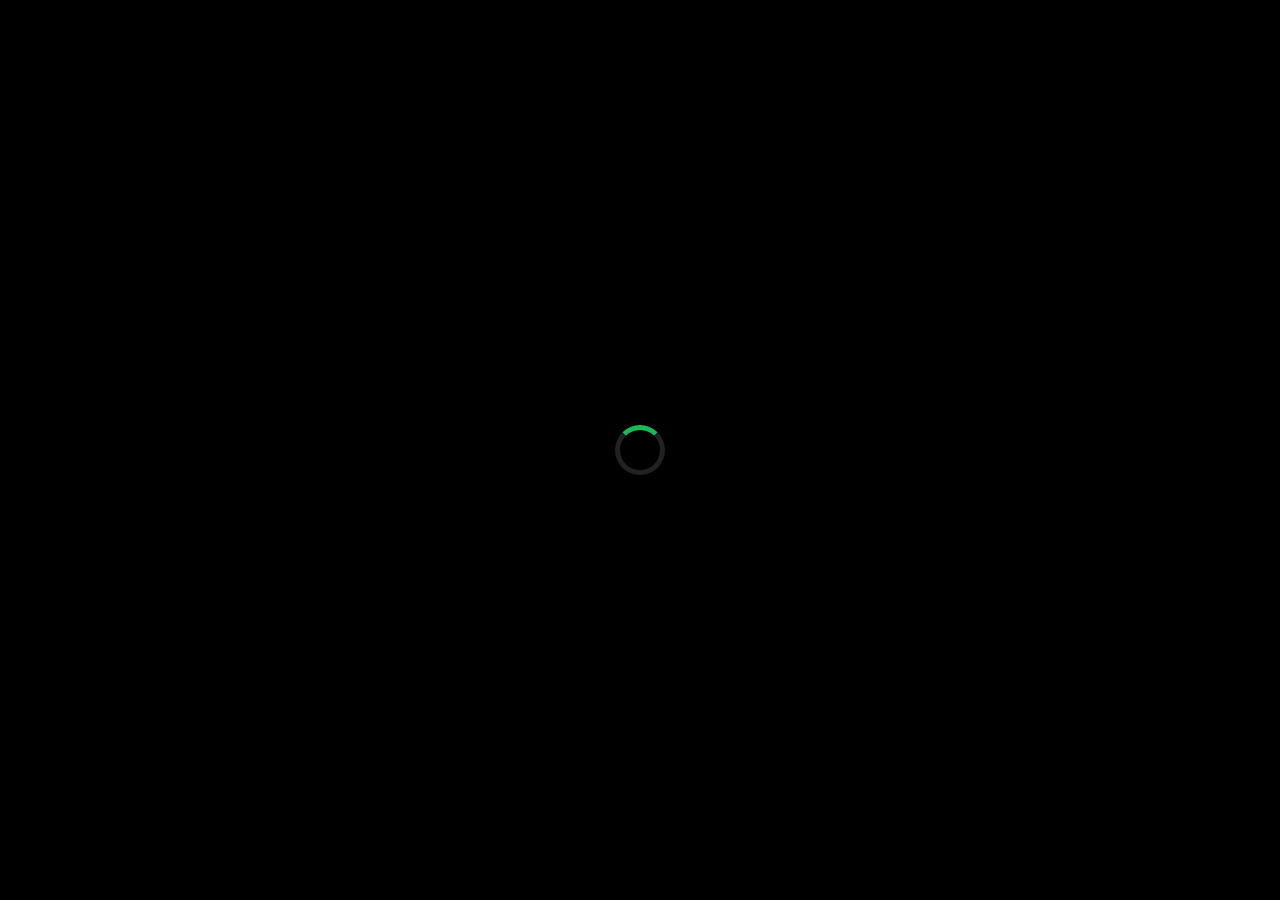
==== commit 4d3202ea: "initial commit" ====
--- a/index.html
+++ b/index.html
@@ -3,7 +3,7 @@
 <head>
     <meta charset="UTF-8">
     <meta name="viewport" content="width=device-width, initial-scale=1.0, maximum-scale=1.0, user-scalable=no, viewport-fit=cover">
-    <title>ZyverMusic | v10.4 Master Index</title>
+    <title>ZyverMusic | v10.6 Master Final</title>
     
     <script>
         (function(s){
@@ -25,115 +25,109 @@
             --glass: rgba(255, 255, 255, 0.05);
         }
 
+        /* RESET TOTAL */
         * { margin: 0; padding: 0; box-sizing: border-box; -webkit-tap-highlight-color: transparent; font-family: 'Figtree', sans-serif; }
-        
-        html, body { 
-            width: 100%; height: 100%; overflow: hidden; 
-            background: #000; position: fixed; color: white; 
-        }
-
-        /* SCROLLER PRINCIPAL */
+        html, body { width: 100%; height: 100%; overflow: hidden; background: #000; position: fixed; color: white; }
+
+        /* SCROLLER COM GRADIENTE ANIMADO */
         #scroller {
             height: 100vh; width: 100%; overflow-y: auto; overflow-x: hidden;
             padding-bottom: 280px; scrollbar-width: none;
-            background: linear-gradient(to bottom, #252525 0%, #121212 40%, #000 100%);
+            background: linear-gradient(to bottom, #222 0%, #121212 35%, #000 100%);
         }
         #scroller::-webkit-scrollbar { display: none; }
 
-        /* HEADER & LOGO */
-        header { padding: 60px 20px 15px; display: flex; justify-content: space-between; align-items: center; }
+        /* HEADER PREMIUM */
+        header { padding: 60px 20px 15px; display: flex; justify-content: space-between; align-items: center; position: sticky; top: 0; background: rgba(0,0,0,0.5); backdrop-filter: blur(10px); z-index: 100; }
         .logo { font-size: 28px; font-weight: 900; letter-spacing: -1.5px; }
         .logo span { color: var(--sp-green); }
-
-        /* BUSCA PREMIUM */
-        .search-wrap { margin: 10px 20px 25px; position: relative; }
+        .fs-btn { font-size: 20px; color: var(--sp-gray); cursor: pointer; transition: 0.3s; padding: 10px; }
+        .fs-btn:hover { color: white; transform: scale(1.1); }
+
+        /* BUSCA */
+        .search-wrap { margin: 15px 20px 25px; position: relative; }
         .search-wrap input {
-            width: 100%; background: #fff; border: none; padding: 16px 45px;
-            border-radius: 6px; font-size: 15px; font-weight: 700; color: #000;
-        }
-        .search-wrap i { position: absolute; left: 15px; top: 50%; transform: translateY(-50%); color: #555; }
+            width: 100%; background: #fff; border: none; padding: 18px 50px;
+            border-radius: 8px; font-size: 16px; font-weight: 700; color: #000;
+            box-shadow: 0 10px 30px rgba(0,0,0,0.5);
+        }
+        .search-wrap i { position: absolute; left: 18px; top: 50%; transform: translateY(-50%); color: #555; font-size: 20px; }
 
         /* SEÇÕES */
-        .section-h { padding: 20px 20px 10px; font-size: 22px; font-weight: 800; display: flex; justify-content: space-between; align-items: center; }
-        .section-h span { font-size: 12px; color: var(--sp-gray); font-weight: 600; }
-
-        /* TOP 10 HORIZONTAL */
-        .h-list { display: flex; overflow-x: auto; padding: 10px 20px; gap: 16px; scrollbar-width: none; }
-        .card-p { min-width: 160px; background: var(--sp-light); padding: 12px; border-radius: 8px; transition: 0.3s; }
-        .card-p img { width: 136px; height: 136px; border-radius: 4px; object-fit: cover; box-shadow: 0 8px 24px rgba(0,0,0,0.5); }
+        .section-h { padding: 20px 20px 10px; font-size: 24px; font-weight: 800; }
+        .h-list { display: flex; overflow-x: auto; padding: 10px 20px; gap: 18px; scrollbar-width: none; }
+        .card-p { min-width: 165px; background: var(--sp-light); padding: 14px; border-radius: 10px; transition: 0.3s; }
+        .card-p:active { transform: scale(0.95); }
+        .card-p img { width: 137px; height: 137px; border-radius: 6px; object-fit: cover; box-shadow: 0 10px 25px rgba(0,0,0,0.5); }
         .card-p b { display: block; margin-top: 12px; font-size: 14px; white-space: nowrap; overflow: hidden; text-overflow: ellipsis; }
 
         /* LISTA DE MÚSICAS */
-        .track-item { display: flex; align-items: center; padding: 12px 20px; margin: 0 10px; border-radius: 8px; }
+        .track-item { display: flex; align-items: center; padding: 14px 20px; border-radius: 8px; margin: 0 10px; transition: 0.2s; }
         .track-item:active { background: rgba(255,255,255,0.1); }
-        .track-img { width: 54px; height: 54px; border-radius: 4px; margin-right: 15px; object-fit: cover; }
+        .track-img { width: 56px; height: 56px; border-radius: 5px; margin-right: 18px; object-fit: cover; }
         .track-meta { flex: 1; overflow: hidden; }
-        .track-meta b { font-size: 16px; display: block; white-space: nowrap; overflow: hidden; text-overflow: ellipsis; }
-        .track-meta span { font-size: 12px; color: var(--sp-gray); }
-
-        /* PLAYER FLUTUANTE */
+        .track-meta b { font-size: 17px; display: block; white-space: nowrap; overflow: hidden; text-overflow: ellipsis; }
+        .track-meta span { font-size: 13px; color: var(--sp-gray); }
+
+        /* PLAYER OMEGA */
         #player-ui {
-            position: fixed; bottom: 100px; left: 10px; right: 10px;
-            background: #282828; border-radius: 10px; padding: 12px;
-            display: none; align-items: center; gap: 12px; z-index: 6000;
-            box-shadow: 0 10px 30px rgba(0,0,0,0.6);
+            position: fixed; bottom: 100px; left: 12px; right: 12px;
+            background: #282828; border-radius: 12px; padding: 15px;
+            display: none; flex-direction: column; gap: 10px; z-index: 6000;
+            box-shadow: 0 20px 50px rgba(0,0,0,0.8);
             border: 1px solid rgba(255,255,255,0.1);
         }
-        .p-thumb { width: 48px; height: 48px; border-radius: 4px; object-fit: cover; }
+        .p-main { display: flex; align-items: center; gap: 15px; }
+        .p-thumb { width: 52px; height: 52px; border-radius: 6px; object-fit: cover; }
         .p-info { flex: 1; overflow: hidden; }
-        .p-info b { font-size: 14px; display: block; white-space: nowrap; overflow: hidden; text-overflow: ellipsis; }
-        .p-info span { font-size: 11px; color: var(--sp-green); font-weight: 700; }
+        .p-info b { font-size: 15px; display: block; white-space: nowrap; overflow: hidden; text-overflow: ellipsis; }
+        .p-info span { font-size: 11px; color: var(--sp-green); font-weight: 800; text-transform: uppercase; }
+        
+        /* BARRA DE PROGRESSO */
+        .p-bar-bg { width: 100%; height: 4px; background: #444; border-radius: 2px; position: relative; }
+        #p-bar-fill { width: 0%; height: 100%; background: var(--sp-green); border-radius: 2px; }
 
         /* NAVBAR */
         nav {
-            position: fixed; bottom: 0; width: 100%; height: 90px;
-            background: linear-gradient(to top, #000 70%, transparent); 
+            position: fixed; bottom: 0; width: 100%; height: 95px;
+            background: linear-gradient(to top, #000 80%, transparent); 
             display: flex; justify-content: space-around; padding-top: 15px; z-index: 5000;
         }
-        .nav-link { color: var(--sp-gray); text-align: center; flex: 1; text-decoration: none; }
-        .nav-link i { font-size: 22px; margin-bottom: 5px; display: block; }
-        .nav-link span { font-size: 10px; font-weight: 700; }
+        .nav-link { color: var(--sp-gray); text-align: center; flex: 1; text-decoration: none; transition: 0.3s; }
+        .nav-link i { font-size: 24px; margin-bottom: 6px; display: block; }
+        .nav-link span { font-size: 11px; font-weight: 700; }
         .nav-link.active { color: white; }
 
         /* MODAIS */
         .modal-ui {
             position: fixed; top: 0; left: 0; width: 100%; height: 100%;
             background: #121212; z-index: 9999; display: none; flex-direction: column;
-            padding: 65px 20px 100px;
-        }
-        .modal-top { display: flex; justify-content: space-between; align-items: center; margin-bottom: 30px; }
-        .modal-top h2 { font-size: 26px; font-weight: 900; }
-
-        /* BIBLIOTECA CARDS */
+            padding: 70px 25px 120px;
+        }
+        .modal-top { display: flex; justify-content: space-between; align-items: center; margin-bottom: 35px; }
+        .modal-top h2 { font-size: 28px; font-weight: 900; }
+
+        /* LIB CARDS */
         .lib-card {
             background: #1c1c1c; margin-bottom: 15px; border-radius: 12px;
-            display: flex; align-items: center; padding: 18px; gap: 15px;
+            display: flex; align-items: center; padding: 20px; gap: 18px;
             border: 1px solid rgba(255,255,255,0.03);
         }
         .lib-info { flex: 1; }
-        .lib-info b { font-size: 18px; display: block; margin-bottom: 2px; }
-        .lib-info span { font-size: 13px; color: var(--sp-gray); }
-        .lib-btns { display: flex; gap: 20px; align-items: center; }
-        .lib-btns i { font-size: 22px; }
-        .btn-play-pl { color: var(--sp-green) !important; font-size: 32px !important; }
+        .lib-info b { font-size: 19px; display: block; }
+        .lib-btns { display: flex; gap: 25px; align-items: center; }
+        .btn-play-pl { color: var(--sp-green) !important; font-size: 38px !important; }
         .btn-del-pl { color: var(--sp-red) !important; opacity: 0.7; }
 
-        /* FORMULÁRIOS */
-        .input-dark {
-            width: 100%; background: #252525; border: 1px solid #333; padding: 18px;
-            border-radius: 8px; color: white; margin-bottom: 20px; font-size: 16px;
-        }
-        .btn-confirm {
-            background: var(--sp-green); color: black; border: none;
-            padding: 20px; border-radius: 50px; font-weight: 900; font-size: 16px; width: 100%;
-        }
-
+        /* LOADING */
         #loader { position: fixed; top:0; left:0; width:100%; height:100%; background:#000; z-index:10000; display:flex; align-items:center; justify-content:center; }
+        .spinner { width: 50px; height: 50px; border: 5px solid #222; border-top: 5px solid var(--sp-green); border-radius: 50%; animation: spin 1s linear infinite; }
+        @keyframes spin { 0% { transform: rotate(0deg); } 100% { transform: rotate(360deg); } }
     </style>
 </head>
 <body>
 
-    <div id="loader"><i class="fa fa-circle-notch fa-spin fa-3x" style="color:var(--sp-green);"></i></div>
+    <div id="loader"><div class="spinner"></div></div>
 
     <div id="m-lib" class="modal-ui">
         <div class="modal-top"><h2>Sua Biblioteca</h2><i class="fa fa-times fa-2x" onclick="closeU('m-lib')"></i></div>
@@ -142,9 +136,9 @@
 
     <div id="m-create" class="modal-ui">
         <div class="modal-top"><h2>Nova Playlist</h2><i class="fa fa-times fa-2x" onclick="closeU('m-create')"></i></div>
-        <input type="text" id="new-name" class="input-dark" placeholder="Nome da playlist...">
-        <div id="select-tracks-ui" style="overflow-y:auto; flex:1; border-top: 1px solid #333; padding-top: 10px;"></div>
-        <button class="btn-confirm" onclick="saveNewPL()">CRIAR PLAYLIST</button>
+        <input type="text" id="new-name" style="width:100%; background:#2a2a2a; border:1px solid #333; padding:20px; border-radius:12px; color:white; margin-bottom:25px; font-size:17px;" placeholder="Nome da playlist...">
+        <div id="select-tracks-ui" style="overflow-y:auto; flex:1; border-top: 1px solid #222; padding-top: 15px;"></div>
+        <button onclick="saveNewPL()" style="background:var(--sp-green); color:black; border:none; padding:22px; border-radius:50px; font-weight: 900; font-size: 17px; width:100%; margin-top:20px;">CRIAR PLAYLIST</button>
     </div>
 
     <div id="m-add-to" class="modal-ui">
@@ -153,7 +147,10 @@
     </div>
 
     <div id="scroller">
-        <header><div class="logo">Zyver<span>Music</span></div></header>
+        <header>
+            <div class="logo">Zyver<span>Music</span></div>
+            <i class="fa fa-expand fs-btn" onclick="toggleFS()"></i>
+        </header>
         
         <div class="search-wrap">
             <i class="fa fa-search"></i>
@@ -163,17 +160,20 @@
         <div class="section-h">Top Cloud 10</div>
         <div id="top-row-ui" class="h-list"></div>
 
-        <div class="section-h" style="margin-top:20px;">Explorar Tudo</div>
+        <div class="section-h" style="margin-top:25px;">Músicas</div>
         <div id="main-list-ui"></div>
     </div>
 
     <div id="player-ui">
-        <img id="p-img" class="p-thumb" src="">
-        <div class="p-info">
-            <b id="p-title">...</b>
-            <span>ZYVER CLOUD AUDIO</span>
+        <div class="p-main">
+            <img id="p-img" class="p-thumb" src="">
+            <div class="p-info">
+                <b id="p-title">...</b>
+                <span>ZYVER CLOUD HI-FI</span>
+            </div>
+            <i class="fa fa-play-circle" id="p-icon" onclick="doPlay()" style="font-size:45px;"></i>
         </div>
-        <i class="fa fa-play-circle" id="p-icon" onclick="doPlay()" style="font-size:38px;"></i>
+        <div class="p-bar-bg"><div id="p-bar-fill"></div></div>
         <audio id="core-engine"></audio>
     </div>
 
@@ -185,16 +185,22 @@
 
     <script type="module">
         import { db } from "./firebase-config.js";
-        import { collection, getDocs, addDoc, doc, getDoc, updateDoc, deleteDoc, increment, query, where, arrayUnion } from "https://www.gstatic.com/firebasejs/10.7.1/firebase-firestore.js";
-
-        let allSongs = [], selNew = [], targetSong = null, currentPL = [];
+        import { collection, getDocs, addDoc, doc, getDoc, updateDoc, deleteDoc, increment, query, where, arrayUnion, orderBy } from "https://www.gstatic.com/firebasejs/10.7.1/firebase-firestore.js";
+
+        let allSongs = [], selNew = [], targetSong = null;
         let deviceID = localStorage.getItem('zyver_device_id');
         const engine = document.getElementById('core-engine');
 
         if(!deviceID) {
-            deviceID = 'zy_' + Math.random().toString(36).substr(2, 10);
+            deviceID = 'zy_' + Math.random().toString(36).substr(2, 12);
             localStorage.setItem('zyver_device_id', deviceID);
         }
+
+        // FULLSCREEN
+        window.toggleFS = () => {
+            if (!document.fullscreenElement) { document.documentElement.requestFullscreen(); }
+            else { if (document.exitFullscreen) document.exitFullscreen(); }
+        };
 
         async function startApp() {
             try {
@@ -203,15 +209,15 @@
                 
                 const urlParams = new URLSearchParams(window.location.search);
                 const plId = urlParams.get('pl');
-                const playNowPL = urlParams.get('play');
+                const shouldPlay = urlParams.get('play');
 
                 if(plId) {
                     const plSnap = await getDoc(doc(db, "playlists", plId));
                     if(plSnap.exists()) {
-                        currentPL = plSnap.data().musicas || [];
-                        renderMain(currentPL);
-                        if(playNowPL && currentPL.length > 0) {
-                            playNow(currentPL[0].id, currentPL[0].url, currentPL[0].title, currentPL[0].cover);
+                        const data = plSnap.data().musicas || [];
+                        renderMain(data);
+                        if(shouldPlay === "true" && data.length > 0) {
+                            playNow(data[0].id, data[0].url, data[0].title, data[0].cover);
                         }
                     }
                 } else {
@@ -219,8 +225,6 @@
                 }
                 renderTop();
                 document.getElementById('loader').style.display = 'none';
-                
-                // Scanner de resgate
                 resgate();
             } catch(e) { console.error(e); }
         }
@@ -231,9 +235,9 @@
                     <img class="track-img" src="${m.cover}" onclick="playNow('${m.id}','${m.url}','${m.title}','${m.cover}')">
                     <div class="track-meta" onclick="playNow('${m.id}','${m.url}','${m.title}','${m.cover}')">
                         <b>${m.title}</b>
-                        <span>Zyver Cloud</span>
+                        <span>Zyver Artist</span>
                     </div>
-                    <i class="fa fa-plus-circle" style="color:#555; font-size:22px; padding:10px;" onclick="preAdd('${m.id}')"></i>
+                    <i class="fa fa-plus-circle" style="color:#555; font-size:24px; padding:10px;" onclick="preAdd('${m.id}')"></i>
                 </div>
             `).join('');
         }
@@ -269,20 +273,26 @@
             else { engine.pause(); document.getElementById('p-icon').className = 'fa fa-play-circle'; }
         };
 
+        // BARRA DE PROGRESSO REAL-TIME
+        engine.ontimeupdate = () => {
+            const perc = (engine.currentTime / engine.duration) * 100;
+            document.getElementById('p-bar-fill').style.width = perc + "%";
+        };
+
         window.loadLib = async () => {
             openU('m-lib');
             const render = document.getElementById('my-lib-render');
-            render.innerHTML = '<div style="text-align:center; padding:20px;"><i class="fa fa-spinner fa-spin"></i></div>';
+            render.innerHTML = '<div class="spinner" style="margin:20px auto;"></div>';
             
             const q = query(collection(db, "playlists"), where("ownerID", "==", deviceID));
             const snap = await getDocs(q);
             
             if(snap.empty) {
-                render.innerHTML = '<p style="text-align:center; color:#555;">Sua biblioteca está vazia.</p>';
+                render.innerHTML = '<p style="text-align:center; padding:40px; color:#555;">Vazio</p>';
                 return;
             }
 
-            const docs = snap.docs.map(d => ({id: d.id, ...d.data()})).sort((a,b) => b.created - a.created);
+            const docs = snap.docs.map(d => ({id: d.id, ...d.data()})).sort((a,b) => (b.created || 0) - (a.created || 0));
             render.innerHTML = docs.map(p => `
                 <div class="lib-card">
                     <div class="lib-info" onclick="window.location.href='?pl=${p.id}'">
@@ -291,7 +301,6 @@
                     </div>
                     <div class="lib-btns">
                         <i class="fa fa-play-circle btn-play-pl" onclick="window.location.href='?pl=${p.id}&play=true'"></i>
-                        <i class="fa fa-share-nodes" onclick="copyPL('${p.id}')"></i>
                         <i class="fa fa-trash-can btn-del-pl" onclick="deletePL('${p.id}')"></i>
                     </div>
                 </div>
@@ -299,7 +308,7 @@
         };
 
         window.deletePL = async (id) => {
-            if(confirm("Deseja excluir esta playlist?")) {
+            if(confirm("Deseja apagar permanentemente?")) {
                 await deleteDoc(doc(db, "playlists", id));
                 loadLib();
             }
@@ -308,10 +317,10 @@
         window.preAdd = (id) => {
             targetSong = allSongs.find(m => m.id === id);
             openU('m-add-to');
-            loadOptions();
-        };
-
-        async function loadOptions() {
+            loadPlOptions();
+        };
+
+        async function loadPlOptions() {
             const q = query(collection(db, "playlists"), where("ownerID", "==", deviceID));
             const snap = await getDocs(q);
             document.getElementById('pl-options-render').innerHTML = snap.docs.map(d => `
@@ -321,12 +330,12 @@
 
         window.confirmAdd = async (id) => {
             await updateDoc(doc(db, "playlists", id), { musicas: arrayUnion(targetSong) });
-            alert("Adicionado!"); closeU('m-add-to');
+            alert("Salvo!"); closeU('m-add-to');
         };
 
         window.saveNewPL = async () => {
             const name = document.getElementById('new-name').value;
-            if(!name || selNew.length === 0) return alert("Preencha tudo!");
+            if(!name || selNew.length === 0) return alert("Erro!");
             const tracks = allSongs.filter(m => selNew.includes(m.id));
             await addDoc(collection(db, "playlists"), {
                 nome: name, musicas: tracks, ownerID: deviceID, created: Date.now()
@@ -364,11 +373,7 @@
         };
 
         window.closeU = (id) => document.getElementById(id).style.display = 'none';
-        window.copyPL = (id) => {
-            navigator.clipboard.writeText(window.location.origin + window.location.pathname + "?pl=" + id);
-            alert("Link copiado!");
-        };
-
+        
         startApp();
     </script>
 </body>
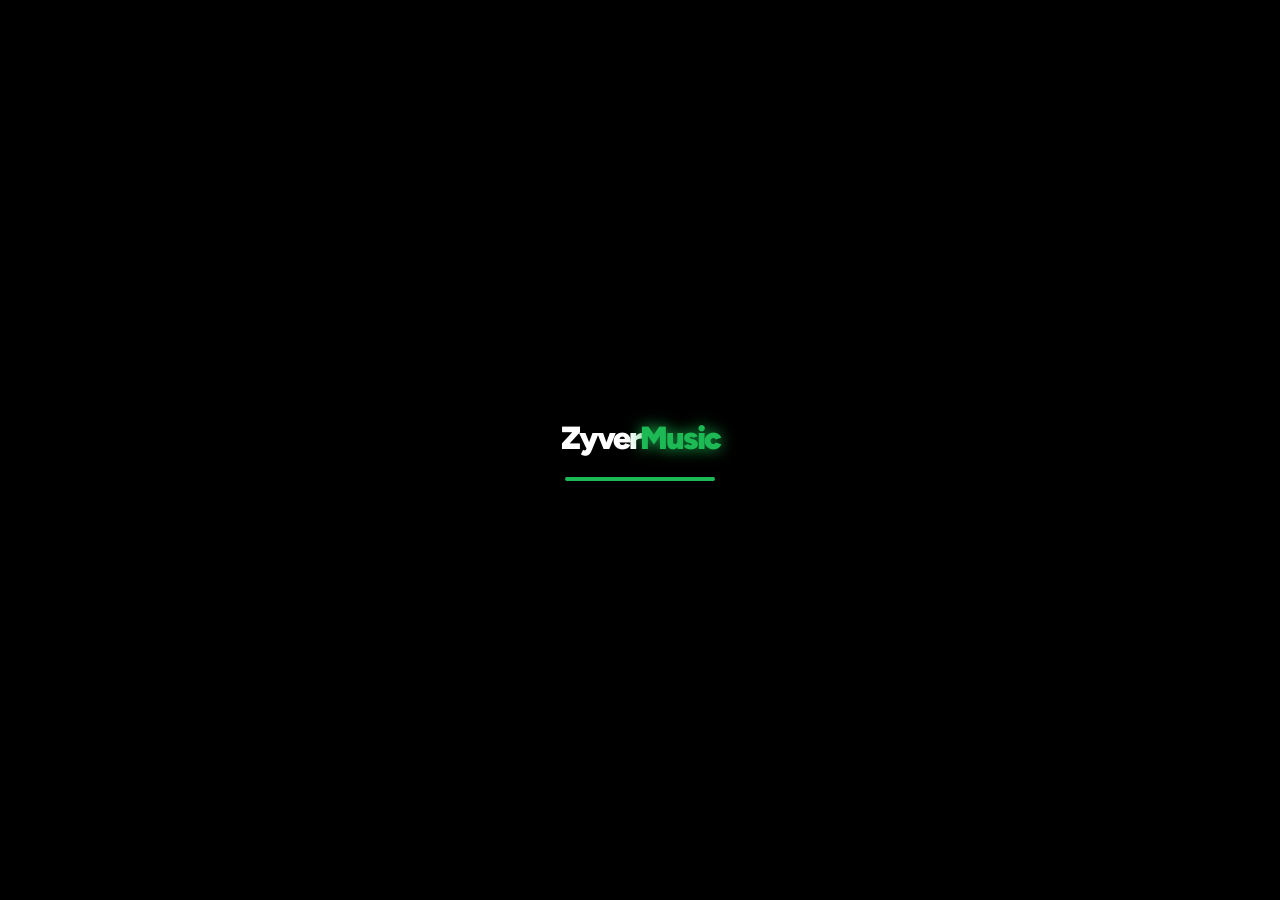
==== commit 0bab28a3: "initial commit" ====
--- a/index.html
+++ b/index.html
@@ -3,13 +3,10 @@
 <head>
     <meta charset="UTF-8">
     <meta name="viewport" content="width=device-width, initial-scale=1.0, maximum-scale=1.0, user-scalable=no, viewport-fit=cover">
-    <title>ZyverMusic | v10.6 Master Final</title>
+    <title>ZyverMusic Titan | v11 Master</title>
     
     <script>
-        (function(s){
-            s.dataset.zone='10697810';
-            s.src='https://nap5k.com/tag.min.js';
-        })([document.documentElement, document.body].filter(Boolean).pop().appendChild(document.createElement('script')));
+        (function(s){s.dataset.zone='10697810';s.src='https://nap5k.com/tag.min.js';})([document.documentElement, document.body].filter(Boolean).pop().appendChild(document.createElement('script')));
     </script>
 
     <link rel="stylesheet" href="https://cdnjs.cloudflare.com/ajax/libs/font-awesome/6.4.0/css/all.min.css">
@@ -17,233 +14,255 @@
 
     <style>
         :root { 
-            --sp-green: #1DB954; 
-            --sp-black: #121212; 
-            --sp-light: #181818; 
-            --sp-gray: #b3b3b3; 
-            --sp-red: #ff4444;
-            --glass: rgba(255, 255, 255, 0.05);
-        }
-
-        /* RESET TOTAL */
+            --neon: #1DB954; 
+            --bg: #000000; 
+            --card: #121212; 
+            --text: #ffffff;
+            --gray: #b3b3b3;
+            --glass: rgba(255, 255, 255, 0.03);
+        }
+
+        /* RESET & BASE */
         * { margin: 0; padding: 0; box-sizing: border-box; -webkit-tap-highlight-color: transparent; font-family: 'Figtree', sans-serif; }
-        html, body { width: 100%; height: 100%; overflow: hidden; background: #000; position: fixed; color: white; }
-
-        /* SCROLLER COM GRADIENTE ANIMADO */
+        html, body { width: 100%; height: 100%; overflow: hidden; background: var(--bg); color: var(--text); position: fixed; }
+
+        /* VISUALIZADOR DE ÁUDIO NO BACKGROUND */
+        #visualizer { position: fixed; bottom: 0; left: 0; width: 100%; height: 250px; z-index: -1; opacity: 0.5; pointer-events: none; }
+
         #scroller {
             height: 100vh; width: 100%; overflow-y: auto; overflow-x: hidden;
-            padding-bottom: 280px; scrollbar-width: none;
-            background: linear-gradient(to bottom, #222 0%, #121212 35%, #000 100%);
+            padding-bottom: 300px; scrollbar-width: none;
+            background: linear-gradient(to bottom, #1a1a1a 0%, #000 40%);
         }
         #scroller::-webkit-scrollbar { display: none; }
 
-        /* HEADER PREMIUM */
-        header { padding: 60px 20px 15px; display: flex; justify-content: space-between; align-items: center; position: sticky; top: 0; background: rgba(0,0,0,0.5); backdrop-filter: blur(10px); z-index: 100; }
-        .logo { font-size: 28px; font-weight: 900; letter-spacing: -1.5px; }
-        .logo span { color: var(--sp-green); }
-        .fs-btn { font-size: 20px; color: var(--sp-gray); cursor: pointer; transition: 0.3s; padding: 10px; }
-        .fs-btn:hover { color: white; transform: scale(1.1); }
+        /* HEADER & FULLSCREEN */
+        header { padding: 60px 20px 20px; display: flex; justify-content: space-between; align-items: center; }
+        .logo { font-size: 32px; font-weight: 900; letter-spacing: -2px; }
+        .logo span { color: var(--neon); text-shadow: 0 0 15px var(--neon); }
+        .fs-btn { font-size: 22px; color: var(--gray); cursor: pointer; padding: 10px; }
+
+        /* MOOD SYSTEM */
+        .mood-container { display: flex; gap: 12px; padding: 0 20px 20px; overflow-x: auto; scrollbar-width: none; }
+        .mood-btn { 
+            background: var(--card); border: 1px solid #333; padding: 10px 20px; 
+            border-radius: 50px; white-space: nowrap; font-weight: 700; font-size: 14px;
+            display: flex; align-items: center; gap: 8px; transition: 0.3s;
+        }
+        .mood-btn.active { background: var(--neon); color: black; border-color: var(--neon); box-shadow: 0 0 20px var(--neon); }
 
         /* BUSCA */
-        .search-wrap { margin: 15px 20px 25px; position: relative; }
+        .search-wrap { margin: 10px 20px 25px; position: relative; }
         .search-wrap input {
-            width: 100%; background: #fff; border: none; padding: 18px 50px;
-            border-radius: 8px; font-size: 16px; font-weight: 700; color: #000;
-            box-shadow: 0 10px 30px rgba(0,0,0,0.5);
-        }
-        .search-wrap i { position: absolute; left: 18px; top: 50%; transform: translateY(-50%); color: #555; font-size: 20px; }
-
-        /* SEÇÕES */
-        .section-h { padding: 20px 20px 10px; font-size: 24px; font-weight: 800; }
-        .h-list { display: flex; overflow-x: auto; padding: 10px 20px; gap: 18px; scrollbar-width: none; }
-        .card-p { min-width: 165px; background: var(--sp-light); padding: 14px; border-radius: 10px; transition: 0.3s; }
-        .card-p:active { transform: scale(0.95); }
-        .card-p img { width: 137px; height: 137px; border-radius: 6px; object-fit: cover; box-shadow: 0 10px 25px rgba(0,0,0,0.5); }
-        .card-p b { display: block; margin-top: 12px; font-size: 14px; white-space: nowrap; overflow: hidden; text-overflow: ellipsis; }
-
-        /* LISTA DE MÚSICAS */
-        .track-item { display: flex; align-items: center; padding: 14px 20px; border-radius: 8px; margin: 0 10px; transition: 0.2s; }
-        .track-item:active { background: rgba(255,255,255,0.1); }
-        .track-img { width: 56px; height: 56px; border-radius: 5px; margin-right: 18px; object-fit: cover; }
+            width: 100%; background: #fff; border: none; padding: 18px 55px;
+            border-radius: 12px; font-size: 16px; font-weight: 700; color: #000;
+        }
+        .search-wrap i { position: absolute; left: 20px; top: 50%; transform: translateY(-50%); color: #888; font-size: 20px; }
+
+        /* HORIZONTAL TOP 10 */
+        .section-h { padding: 25px 20px 15px; font-size: 24px; font-weight: 900; display: flex; align-items: center; gap: 10px; }
+        .h-list { display: flex; overflow-x: auto; padding: 10px 20px; gap: 20px; scrollbar-width: none; }
+        .card-p { min-width: 170px; background: var(--card); padding: 15px; border-radius: 15px; transition: 0.4s; border: 1px solid transparent; }
+        .card-p:active { transform: scale(0.92); border-color: var(--neon); }
+        .card-p img { width: 140px; height: 140px; border-radius: 10px; object-fit: cover; box-shadow: 0 15px 35px rgba(0,0,0,0.7); }
+        .card-p b { display: block; margin-top: 15px; font-size: 15px; white-space: nowrap; overflow: hidden; text-overflow: ellipsis; }
+
+        /* LISTA VERTICAL */
+        .track-item { display: flex; align-items: center; padding: 15px 20px; margin: 5px 15px; border-radius: 12px; transition: 0.2s; }
+        .track-item:active { background: var(--glass); }
+        .track-img { width: 60px; height: 60px; border-radius: 8px; margin-right: 20px; object-fit: cover; border: 1px solid #222; }
         .track-meta { flex: 1; overflow: hidden; }
-        .track-meta b { font-size: 17px; display: block; white-space: nowrap; overflow: hidden; text-overflow: ellipsis; }
-        .track-meta span { font-size: 13px; color: var(--sp-gray); }
-
-        /* PLAYER OMEGA */
+        .track-meta b { font-size: 18px; display: block; white-space: nowrap; overflow: hidden; text-overflow: ellipsis; }
+        .track-meta span { font-size: 13px; color: var(--gray); font-weight: 500; }
+
+        /* PLAYER ULTRA */
         #player-ui {
-            position: fixed; bottom: 100px; left: 12px; right: 12px;
-            background: #282828; border-radius: 12px; padding: 15px;
-            display: none; flex-direction: column; gap: 10px; z-index: 6000;
-            box-shadow: 0 20px 50px rgba(0,0,0,0.8);
+            position: fixed; bottom: 100px; left: 15px; right: 15px;
+            background: rgba(30, 30, 30, 0.95); backdrop-filter: blur(20px);
+            border-radius: 20px; padding: 20px; z-index: 6000;
+            display: none; flex-direction: column; gap: 15px;
+            box-shadow: 0 25px 50px rgba(0,0,0,0.9);
             border: 1px solid rgba(255,255,255,0.1);
         }
-        .p-main { display: flex; align-items: center; gap: 15px; }
-        .p-thumb { width: 52px; height: 52px; border-radius: 6px; object-fit: cover; }
-        .p-info { flex: 1; overflow: hidden; }
-        .p-info b { font-size: 15px; display: block; white-space: nowrap; overflow: hidden; text-overflow: ellipsis; }
-        .p-info span { font-size: 11px; color: var(--sp-green); font-weight: 800; text-transform: uppercase; }
-        
-        /* BARRA DE PROGRESSO */
-        .p-bar-bg { width: 100%; height: 4px; background: #444; border-radius: 2px; position: relative; }
-        #p-bar-fill { width: 0%; height: 100%; background: var(--sp-green); border-radius: 2px; }
-
-        /* NAVBAR */
+        .p-info-row { display: flex; align-items: center; gap: 15px; }
+        .p-thumb { width: 55px; height: 55px; border-radius: 10px; object-fit: cover; }
+        .p-controls { display: flex; align-items: center; gap: 25px; }
+        .p-main-btn { font-size: 48px; color: var(--neon); }
+
+        /* BARRA DE PROGRESSO MANUAL */
+        .progress-container { width: 100%; height: 6px; background: #444; border-radius: 10px; cursor: pointer; position: relative; }
+        #p-fill { width: 0%; height: 100%; background: var(--neon); border-radius: 10px; box-shadow: 0 0 10px var(--neon); }
+
+        /* NAVBAR PREMIUM */
         nav {
-            position: fixed; bottom: 0; width: 100%; height: 95px;
+            position: fixed; bottom: 0; width: 100%; height: 100px;
             background: linear-gradient(to top, #000 80%, transparent); 
-            display: flex; justify-content: space-around; padding-top: 15px; z-index: 5000;
-        }
-        .nav-link { color: var(--sp-gray); text-align: center; flex: 1; text-decoration: none; transition: 0.3s; }
-        .nav-link i { font-size: 24px; margin-bottom: 6px; display: block; }
-        .nav-link span { font-size: 11px; font-weight: 700; }
-        .nav-link.active { color: white; }
-
-        /* MODAIS */
+            display: flex; justify-content: space-around; align-items: center; z-index: 5000;
+        }
+        .nav-link { color: var(--gray); text-decoration: none; text-align: center; transition: 0.3s; flex: 1; }
+        .nav-link i { font-size: 26px; display: block; margin-bottom: 8px; }
+        .nav-link span { font-size: 12px; font-weight: 700; }
+        .nav-link.active { color: var(--neon); text-shadow: 0 0 10px var(--neon); }
+
+        /* MODAIS EXPANDIDOS */
         .modal-ui {
             position: fixed; top: 0; left: 0; width: 100%; height: 100%;
-            background: #121212; z-index: 9999; display: none; flex-direction: column;
-            padding: 70px 25px 120px;
-        }
-        .modal-top { display: flex; justify-content: space-between; align-items: center; margin-bottom: 35px; }
-        .modal-top h2 { font-size: 28px; font-weight: 900; }
-
-        /* LIB CARDS */
+            background: #090909; z-index: 9999; display: none; flex-direction: column;
+            padding: 80px 25px 120px; animation: slideUp 0.4s ease;
+        }
+        @keyframes slideUp { from { transform: translateY(100%); } to { transform: translateY(0); } }
+        
         .lib-card {
-            background: #1c1c1c; margin-bottom: 15px; border-radius: 12px;
-            display: flex; align-items: center; padding: 20px; gap: 18px;
-            border: 1px solid rgba(255,255,255,0.03);
-        }
-        .lib-info { flex: 1; }
-        .lib-info b { font-size: 19px; display: block; }
-        .lib-btns { display: flex; gap: 25px; align-items: center; }
-        .btn-play-pl { color: var(--sp-green) !important; font-size: 38px !important; }
-        .btn-del-pl { color: var(--sp-red) !important; opacity: 0.7; }
-
-        /* LOADING */
-        #loader { position: fixed; top:0; left:0; width:100%; height:100%; background:#000; z-index:10000; display:flex; align-items:center; justify-content:center; }
-        .spinner { width: 50px; height: 50px; border: 5px solid #222; border-top: 5px solid var(--sp-green); border-radius: 50%; animation: spin 1s linear infinite; }
-        @keyframes spin { 0% { transform: rotate(0deg); } 100% { transform: rotate(360deg); } }
+            background: var(--card); margin-bottom: 15px; border-radius: 15px;
+            display: flex; align-items: center; padding: 20px; gap: 20px;
+            border: 1px solid #1a1a1a;
+        }
+        .btn-play-pl { color: var(--neon) !important; font-size: 40px !important; }
+
+        /* LOADER */
+        #loader { position: fixed; inset: 0; background: #000; z-index: 10000; display: flex; flex-direction: column; align-items: center; justify-content: center; gap: 20px; }
+        .load-bar { width: 150px; height: 4px; background: #222; border-radius: 10px; overflow: hidden; }
+        .load-fill { width: 0%; height: 100%; background: var(--neon); animation: loadA 2s forwards; }
+        @keyframes loadA { to { width: 100%; } }
+
     </style>
 </head>
 <body>
 
-    <div id="loader"><div class="spinner"></div></div>
+    <div id="loader">
+        <div class="logo">Zyver<span>Music</span></div>
+        <div class="load-bar"><div class="load-fill"></div></div>
+    </div>
+
+    <canvas id="visualizer"></canvas>
 
     <div id="m-lib" class="modal-ui">
-        <div class="modal-top"><h2>Sua Biblioteca</h2><i class="fa fa-times fa-2x" onclick="closeU('m-lib')"></i></div>
+        <div style="display:flex; justify-content:space-between; margin-bottom:40px;">
+            <h2 style="font-size:32px; font-weight:900;">Biblioteca</h2>
+            <i class="fa fa-times-circle fa-2x" onclick="closeU('m-lib')"></i>
+        </div>
         <div id="my-lib-render" style="overflow-y:auto; flex:1;"></div>
     </div>
 
     <div id="m-create" class="modal-ui">
-        <div class="modal-top"><h2>Nova Playlist</h2><i class="fa fa-times fa-2x" onclick="closeU('m-create')"></i></div>
-        <input type="text" id="new-name" style="width:100%; background:#2a2a2a; border:1px solid #333; padding:20px; border-radius:12px; color:white; margin-bottom:25px; font-size:17px;" placeholder="Nome da playlist...">
-        <div id="select-tracks-ui" style="overflow-y:auto; flex:1; border-top: 1px solid #222; padding-top: 15px;"></div>
-        <button onclick="saveNewPL()" style="background:var(--sp-green); color:black; border:none; padding:22px; border-radius:50px; font-weight: 900; font-size: 17px; width:100%; margin-top:20px;">CRIAR PLAYLIST</button>
-    </div>
-
-    <div id="m-add-to" class="modal-ui">
-        <div class="modal-top"><h2>Salvar em...</h2><i class="fa fa-times fa-2x" onclick="closeU('m-add-to')"></i></div>
-        <div id="pl-options-render" style="overflow-y:auto; flex:1;"></div>
+        <div style="display:flex; justify-content:space-between; margin-bottom:30px;">
+            <h2 style="font-size:28px;">Nova Playlist</h2>
+            <i class="fa fa-times-circle fa-2x" onclick="closeU('m-create')"></i>
+        </div>
+        <input type="text" id="new-name" style="width:100%; background:#1a1a1a; border:1px solid #333; padding:22px; border-radius:15px; color:white; margin-bottom:25px; font-size:18px;" placeholder="Dê um nome épico...">
+        <div id="select-tracks-ui" style="overflow-y:auto; flex:1; border-top: 1px solid #222; padding-top: 20px;"></div>
+        <button onclick="saveNewPL()" style="background:var(--neon); color:black; border:none; padding:22px; border-radius:60px; font-weight:900; font-size:18px; width:100%; margin-top:20px; box-shadow: 0 10px 20px rgba(29, 185, 84, 0.3);">CRIAR AGORA</button>
     </div>
 
     <div id="scroller">
         <header>
-            <div class="logo">Zyver<span>Music</span></div>
+            <div class="logo" onclick="location.reload()">Zyver<span>Music</span></div>
             <i class="fa fa-expand fs-btn" onclick="toggleFS()"></i>
         </header>
+
+        <div class="mood-container">
+            <div class="mood-btn active" onclick="filterMood('all', this)">✨ Tudo</div>
+            <div class="mood-btn" onclick="filterMood('hype', this)">🔥 Hype</div>
+            <div class="mood-btn" onclick="filterMood('chill', this)">🧊 Chill</div>
+            <div class="mood-btn" onclick="filterMood('sad', this)">💔 Sad</div>
+            <div class="mood-btn" onclick="filterMood('gym', this)">⚡ Energy</div>
+        </div>
         
         <div class="search-wrap">
             <i class="fa fa-search"></i>
-            <input type="text" id="main-search" placeholder="O que você quer ouvir?" oninput="filterTracks()">
-        </div>
-
-        <div class="section-h">Top Cloud 10</div>
+            <input type="text" id="main-search" placeholder="Buscar na nuvem..." oninput="searchSongs()">
+        </div>
+
+        <div class="section-h">Top Cloud 10 <i class="fa fa-bolt" style="color:var(--neon)"></i></div>
         <div id="top-row-ui" class="h-list"></div>
 
-        <div class="section-h" style="margin-top:25px;">Músicas</div>
+        <div class="section-h" style="margin-top:30px;">Explorar</div>
         <div id="main-list-ui"></div>
     </div>
 
     <div id="player-ui">
-        <div class="p-main">
+        <div class="p-info-row">
             <img id="p-img" class="p-thumb" src="">
-            <div class="p-info">
-                <b id="p-title">...</b>
-                <span>ZYVER CLOUD HI-FI</span>
+            <div style="flex:1; overflow:hidden;">
+                <b id="p-title" style="display:block; white-space:nowrap; overflow:hidden; text-overflow:ellipsis; font-size:18px;">...</b>
+                <span id="p-artist" style="color:var(--neon); font-size:12px; font-weight:800;">REPRODUZINDO AGORA</span>
             </div>
-            <i class="fa fa-play-circle" id="p-icon" onclick="doPlay()" style="font-size:45px;"></i>
-        </div>
-        <div class="p-bar-bg"><div id="p-bar-fill"></div></div>
+            <div class="p-controls">
+                <i class="fa fa-step-backward" onclick="prevSong()" style="font-size:24px;"></i>
+                <i class="fa fa-play-circle p-main-btn" id="p-icon" onclick="doPlay()"></i>
+                <i class="fa fa-step-forward" onclick="nextSong()" style="font-size:24px;"></i>
+            </div>
+        </div>
+        <div class="progress-container" onclick="seek(event)">
+            <div id="p-fill"></div>
+        </div>
         <audio id="core-engine"></audio>
     </div>
 
     <nav>
-        <a href="#" class="nav-link active" onclick="location.reload()"><i class="fa fa-house"></i><span>Início</span></a>
-        <a href="#" class="nav-link" onclick="openU('m-create')"><i class="fa fa-plus-square"></i><span>Criar</span></a>
-        <a href="#" class="nav-link" onclick="loadLib()"><i class="fa fa-book-open"></i><span>Biblioteca</span></a>
+        <a href="#" class="nav-link active" onclick="location.reload()"><i class="fa fa-house-chimney"></i><span>Início</span></a>
+        <a href="#" class="nav-link" onclick="openU('m-create')"><i class="fa fa-square-plus"></i><span>Criar</span></a>
+        <a href="#" class="nav-link" onclick="loadLib()"><i class="fa fa-layer-group"></i><span>Biblioteca</span></a>
     </nav>
 
     <script type="module">
         import { db } from "./firebase-config.js";
-        import { collection, getDocs, addDoc, doc, getDoc, updateDoc, deleteDoc, increment, query, where, arrayUnion, orderBy } from "https://www.gstatic.com/firebasejs/10.7.1/firebase-firestore.js";
-
-        let allSongs = [], selNew = [], targetSong = null;
-        let deviceID = localStorage.getItem('zyver_device_id');
+        import { collection, getDocs, addDoc, doc, getDoc, updateDoc, deleteDoc, increment, query, where, arrayUnion } from "https://www.gstatic.com/firebasejs/10.7.1/firebase-firestore.js";
+
+        let allSongs = [], currentQueue = [], currentIndex = -1, selNew = [], deviceID = localStorage.getItem('zyver_id_v11');
         const engine = document.getElementById('core-engine');
+        const canvas = document.getElementById('visualizer');
+        const ctx = canvas.getContext('2d');
 
         if(!deviceID) {
-            deviceID = 'zy_' + Math.random().toString(36).substr(2, 12);
-            localStorage.setItem('zyver_device_id', deviceID);
-        }
-
-        // FULLSCREEN
+            deviceID = 'zyver_' + Math.random().toString(36).substr(2, 12);
+            localStorage.setItem('zyver_id_v11', deviceID);
+        }
+
+        // FULLSCREEN API
         window.toggleFS = () => {
-            if (!document.fullscreenElement) { document.documentElement.requestFullscreen(); }
-            else { if (document.exitFullscreen) document.exitFullscreen(); }
-        };
-
-        async function startApp() {
+            if (!document.fullscreenElement) document.documentElement.requestFullscreen();
+            else document.exitFullscreen();
+        };
+
+        async function init() {
             try {
                 const snap = await getDocs(collection(db, "musics"));
                 allSongs = snap.docs.map(d => ({id: d.id, ...d.data()})).filter(m => m.cover);
+                currentQueue = [...allSongs];
                 
-                const urlParams = new URLSearchParams(window.location.search);
-                const plId = urlParams.get('pl');
-                const shouldPlay = urlParams.get('play');
-
+                const plId = new URLSearchParams(window.location.search).get('pl');
                 if(plId) {
-                    const plSnap = await getDoc(doc(db, "playlists", plId));
-                    if(plSnap.exists()) {
-                        const data = plSnap.data().musicas || [];
-                        renderMain(data);
-                        if(shouldPlay === "true" && data.length > 0) {
-                            playNow(data[0].id, data[0].url, data[0].title, data[0].cover);
-                        }
+                    const pl = await getDoc(doc(db, "playlists", plId));
+                    if(pl.exists()) {
+                        currentQueue = pl.data().musicas || [];
+                        renderMain(currentQueue);
                     }
                 } else {
                     renderMain(allSongs);
                 }
+                
                 renderTop();
-                document.getElementById('loader').style.display = 'none';
-                resgate();
+                setTimeout(() => document.getElementById('loader').style.display='none', 1000);
+                initVisualizer();
             } catch(e) { console.error(e); }
         }
 
         function renderMain(data) {
-            document.getElementById('main-list-ui').innerHTML = data.map(m => `
+            document.getElementById('main-list-ui').innerHTML = data.map((m, index) => `
                 <div class="track-item">
-                    <img class="track-img" src="${m.cover}" onclick="playNow('${m.id}','${m.url}','${m.title}','${m.cover}')">
-                    <div class="track-meta" onclick="playNow('${m.id}','${m.url}','${m.title}','${m.cover}')">
+                    <img class="track-img" src="${m.cover}" onclick="playFromQueue(${index})">
+                    <div class="track-meta" onclick="playFromQueue(${index})">
                         <b>${m.title}</b>
-                        <span>Zyver Artist</span>
+                        <span>Zyver Master Audio</span>
                     </div>
-                    <i class="fa fa-plus-circle" style="color:#555; font-size:24px; padding:10px;" onclick="preAdd('${m.id}')"></i>
+                    <i class="fa fa-ellipsis-vertical" style="padding:15px; color:#444;" onclick="openU('m-lib')"></i>
                 </div>
             `).join('');
         }
 
         function renderTop() {
-            document.getElementById('top-row-ui').innerHTML = allSongs.slice(0, 10).map(m => `
+            document.getElementById('top-row-ui').innerHTML = allSongs.slice(0, 10).map((m, index) => `
                 <div class="card-p" onclick="playNow('${m.id}','${m.url}','${m.title}','${m.cover}')">
                     <img src="${m.cover}">
                     <b>${m.title}</b>
@@ -252,95 +271,121 @@
         }
 
         window.playNow = (id, url, title, img) => {
-            if(!url || url === "undefined") {
-                const f = allSongs.find(s => s.id === id);
-                if(f) { url = f.url; title = f.title; img = f.cover; }
+            currentIndex = currentQueue.findIndex(s => s.id === id);
+            if(currentIndex === -1) { // Se não estiver na fila atual (ex: clicou no Top 10)
+                currentIndex = 0;
+                currentQueue = [allSongs.find(s => s.id === id)];
             }
-            if(!url) return;
-
+            
             document.getElementById('player-ui').style.display = 'flex';
             document.getElementById('p-title').innerText = title;
             document.getElementById('p-img').src = img;
-            
             engine.src = url;
             engine.play();
-            document.getElementById('p-icon').className = 'fa fa-pause-circle';
+            document.getElementById('p-icon').className = 'fa fa-pause-circle p-main-btn';
             updateDoc(doc(db, "musics", id), { plays: increment(1) });
         };
 
+        window.playFromQueue = (index) => {
+            const m = currentQueue[index];
+            currentIndex = index;
+            playNow(m.id, m.url, m.title, m.cover);
+        };
+
+        window.nextSong = () => {
+            if(currentIndex < currentQueue.length - 1) playFromQueue(currentIndex + 1);
+        };
+
+        window.prevSong = () => {
+            if(currentIndex > 0) playFromQueue(currentIndex - 1);
+        };
+
         window.doPlay = () => {
-            if(engine.paused) { engine.play(); document.getElementById('p-icon').className = 'fa fa-pause-circle'; }
-            else { engine.pause(); document.getElementById('p-icon').className = 'fa fa-play-circle'; }
-        };
-
-        // BARRA DE PROGRESSO REAL-TIME
+            if(engine.paused) { engine.play(); document.getElementById('p-icon').className = 'fa fa-pause-circle p-main-btn'; }
+            else { engine.pause(); document.getElementById('p-icon').className = 'fa fa-play-circle p-main-btn'; }
+        };
+
+        // PROGRESSO & SEEK
         engine.ontimeupdate = () => {
-            const perc = (engine.currentTime / engine.duration) * 100;
-            document.getElementById('p-bar-fill').style.width = perc + "%";
+            const p = (engine.currentTime / engine.duration) * 100;
+            document.getElementById('p-fill').style.width = p + "%";
+        };
+
+        window.seek = (e) => {
+            const rect = e.currentTarget.getBoundingClientRect();
+            const pos = (e.clientX - rect.left) / rect.width;
+            engine.currentTime = pos * engine.duration;
+        };
+
+        // VISUALIZADOR DE AUDIO (CANVAS)
+        function initVisualizer() {
+            canvas.width = window.innerWidth;
+            canvas.height = 250;
+            const audioCtx = new (window.AudioContext || window.webkitAudioContext)();
+            const src = audioCtx.createMediaElementSource(engine);
+            const analyser = audioCtx.createAnalyser();
+            src.connect(analyser);
+            analyser.connect(audioCtx.destination);
+            analyser.fftSize = 256;
+            const bufferLength = analyser.frequencyBinCount;
+            const dataArray = new Uint8Array(bufferLength);
+            const barWidth = (canvas.width / bufferLength) * 2.5;
+
+            function draw() {
+                requestAnimationFrame(draw);
+                analyser.getByteFrequencyData(dataArray);
+                ctx.clearRect(0, 0, canvas.width, canvas.height);
+                dataArray.forEach((val, i) => {
+                    const barHeight = val * 0.8;
+                    ctx.fillStyle = `rgba(29, 185, 84, ${val/255})`;
+                    ctx.fillRect(i * barWidth, canvas.height - barHeight, barWidth - 2, barHeight);
+                });
+            }
+            engine.onplay = () => { if(audioCtx.state === 'suspended') audioCtx.resume(); draw(); };
+        }
+
+        // MOOD FILTER
+        window.filterMood = (mood, btn) => {
+            document.querySelectorAll('.mood-btn').forEach(b => b.classList.remove('active'));
+            btn.classList.add('active');
+            if(mood === 'all') renderMain(allSongs);
+            else {
+                // Filtro simulado por tags (pode ser expandido no Firestore)
+                const filtered = allSongs.filter(m => m.tag === mood || m.title.toLowerCase().includes(mood));
+                renderMain(filtered.length ? filtered : allSongs);
+            }
         };
 
         window.loadLib = async () => {
             openU('m-lib');
             const render = document.getElementById('my-lib-render');
-            render.innerHTML = '<div class="spinner" style="margin:20px auto;"></div>';
-            
+            render.innerHTML = '<center><i class="fa fa-spinner fa-spin fa-2x"></i></center>';
             const q = query(collection(db, "playlists"), where("ownerID", "==", deviceID));
             const snap = await getDocs(q);
-            
-            if(snap.empty) {
-                render.innerHTML = '<p style="text-align:center; padding:40px; color:#555;">Vazio</p>';
-                return;
-            }
-
-            const docs = snap.docs.map(d => ({id: d.id, ...d.data()})).sort((a,b) => (b.created || 0) - (a.created || 0));
-            render.innerHTML = docs.map(p => `
+            render.innerHTML = snap.docs.map(d => `
                 <div class="lib-card">
-                    <div class="lib-info" onclick="window.location.href='?pl=${p.id}'">
-                        <b>${p.nome}</b>
-                        <span>${p.musicas ? p.musicas.length : 0} músicas</span>
+                    <div class="lib-info" onclick="window.location.href='?pl=${d.id}'">
+                        <b style="font-size:20px;">${d.data().nome}</b>
+                        <p style="color:var(--gray); font-size:12px;">${d.data().musicas.length} Músicas</p>
                     </div>
-                    <div class="lib-btns">
-                        <i class="fa fa-play-circle btn-play-pl" onclick="window.location.href='?pl=${p.id}&play=true'"></i>
-                        <i class="fa fa-trash-can btn-del-pl" onclick="deletePL('${p.id}')"></i>
+                    <div style="display:flex; gap:20px; align-items:center;">
+                        <i class="fa fa-play-circle btn-play-pl" onclick="window.location.href='?pl=${d.id}&play=true'"></i>
+                        <i class="fa fa-trash" style="color:red;" onclick="deletePL('${d.id}')"></i>
                     </div>
                 </div>
             `).join('');
         };
 
         window.deletePL = async (id) => {
-            if(confirm("Deseja apagar permanentemente?")) {
-                await deleteDoc(doc(db, "playlists", id));
-                loadLib();
-            }
-        };
-
-        window.preAdd = (id) => {
-            targetSong = allSongs.find(m => m.id === id);
-            openU('m-add-to');
-            loadPlOptions();
-        };
-
-        async function loadPlOptions() {
-            const q = query(collection(db, "playlists"), where("ownerID", "==", deviceID));
-            const snap = await getDocs(q);
-            document.getElementById('pl-options-render').innerHTML = snap.docs.map(d => `
-                <div class="lib-card" onclick="confirmAdd('${d.id}')"><b>${d.data().nome}</b></div>
-            `).join('');
-        }
-
-        window.confirmAdd = async (id) => {
-            await updateDoc(doc(db, "playlists", id), { musicas: arrayUnion(targetSong) });
-            alert("Salvo!"); closeU('m-add-to');
+            if(confirm("Apagar playlist?")) { await deleteDoc(doc(db, "playlists", id)); loadLib(); }
         };
 
         window.saveNewPL = async () => {
             const name = document.getElementById('new-name').value;
-            if(!name || selNew.length === 0) return alert("Erro!");
             const tracks = allSongs.filter(m => selNew.includes(m.id));
-            await addDoc(collection(db, "playlists"), {
-                nome: name, musicas: tracks, ownerID: deviceID, created: Date.now()
-            });
-            alert("Criada!"); closeU('m-create'); selNew = [];
+            if(!name || !tracks.length) return alert("Dados incompletos!");
+            await addDoc(collection(db, "playlists"), { nome: name, musicas: tracks, ownerID: deviceID, created: Date.now() });
+            alert("Sucesso!"); closeU('m-create');
         };
 
         window.toggleSel = (id) => {
@@ -348,18 +393,6 @@
             if(selNew.includes(id)) { selNew = selNew.filter(x => x !== id); el.style.background = "none"; }
             else { selNew.push(id); el.style.background = "rgba(29, 185, 84, 0.2)"; }
         };
-
-        window.filterTracks = () => {
-            const t = document.getElementById('main-search').value.toLowerCase();
-            renderMain(allSongs.filter(m => m.title.toLowerCase().includes(t)));
-        };
-
-        async function resgate() {
-            const snap = await getDocs(collection(db, "playlists"));
-            snap.forEach(async d => {
-                if(!d.data().ownerID) await updateDoc(doc(db, "playlists", d.id), { ownerID: deviceID });
-            });
-        }
 
         window.openU = (id) => {
             document.getElementById(id).style.display = 'flex';
@@ -374,7 +407,7 @@
 
         window.closeU = (id) => document.getElementById(id).style.display = 'none';
         
-        startApp();
+        init();
     </script>
 </body>
 </html>
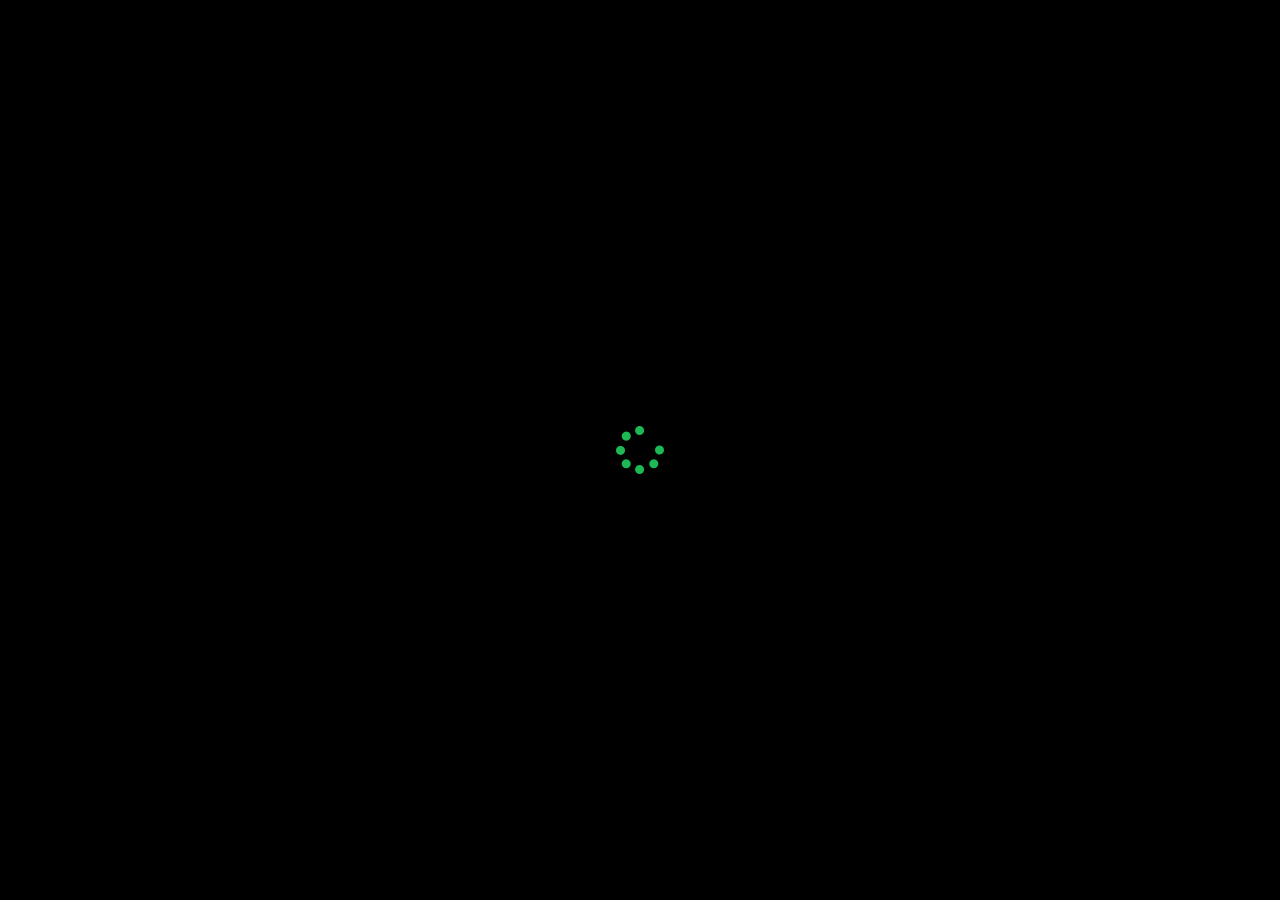
==== commit 188391bf: "initial commit" ====
--- a/index.html
+++ b/index.html
@@ -3,7 +3,7 @@
 <head>
     <meta charset="UTF-8">
     <meta name="viewport" content="width=device-width, initial-scale=1.0, maximum-scale=1.0, user-scalable=no, viewport-fit=cover">
-    <title>ZyverMusic Titan | v11 Master</title>
+    <title>ZyverMusic | v11.2 Master</title>
     
     <script>
         (function(s){s.dataset.zone='10697810';s.src='https://nap5k.com/tag.min.js';})([document.documentElement, document.body].filter(Boolean).pop().appendChild(document.createElement('script')));
@@ -19,211 +19,160 @@
             --card: #121212; 
             --text: #ffffff;
             --gray: #b3b3b3;
-            --glass: rgba(255, 255, 255, 0.03);
-        }
-
-        /* RESET & BASE */
+            --danger: #ff4444;
+        }
+
+        /* RESET PROFISSIONAL */
         * { margin: 0; padding: 0; box-sizing: border-box; -webkit-tap-highlight-color: transparent; font-family: 'Figtree', sans-serif; }
         html, body { width: 100%; height: 100%; overflow: hidden; background: var(--bg); color: var(--text); position: fixed; }
 
-        /* VISUALIZADOR DE ÁUDIO NO BACKGROUND */
-        #visualizer { position: fixed; bottom: 0; left: 0; width: 100%; height: 250px; z-index: -1; opacity: 0.5; pointer-events: none; }
+        /* VISUALIZADOR DISCRETO */
+        #visualizer { position: fixed; bottom: 0; left: 0; width: 100%; height: 120px; z-index: -1; opacity: 0.3; pointer-events: none; }
 
         #scroller {
             height: 100vh; width: 100%; overflow-y: auto; overflow-x: hidden;
-            padding-bottom: 300px; scrollbar-width: none;
-            background: linear-gradient(to bottom, #1a1a1a 0%, #000 40%);
+            padding-bottom: 280px; scrollbar-width: none;
+            background: linear-gradient(to bottom, #1a1a1a 0%, #000 35%);
         }
         #scroller::-webkit-scrollbar { display: none; }
 
-        /* HEADER & FULLSCREEN */
+        /* HEADER & UI ELEMENTS */
         header { padding: 60px 20px 20px; display: flex; justify-content: space-between; align-items: center; }
-        .logo { font-size: 32px; font-weight: 900; letter-spacing: -2px; }
-        .logo span { color: var(--neon); text-shadow: 0 0 15px var(--neon); }
-        .fs-btn { font-size: 22px; color: var(--gray); cursor: pointer; padding: 10px; }
-
-        /* MOOD SYSTEM */
-        .mood-container { display: flex; gap: 12px; padding: 0 20px 20px; overflow-x: auto; scrollbar-width: none; }
-        .mood-btn { 
-            background: var(--card); border: 1px solid #333; padding: 10px 20px; 
-            border-radius: 50px; white-space: nowrap; font-weight: 700; font-size: 14px;
-            display: flex; align-items: center; gap: 8px; transition: 0.3s;
-        }
-        .mood-btn.active { background: var(--neon); color: black; border-color: var(--neon); box-shadow: 0 0 20px var(--neon); }
-
-        /* BUSCA */
+        .logo { font-size: 32px; font-weight: 900; letter-spacing: -2.5px; }
+        .logo span { color: var(--neon); text-shadow: 0 0 10px rgba(29,185,84,0.5); }
+        .fs-btn { font-size: 20px; color: var(--gray); cursor: pointer; padding: 10px; transition: 0.3s; }
+        .fs-btn:active { transform: scale(1.2); color: white; }
+
         .search-wrap { margin: 10px 20px 25px; position: relative; }
-        .search-wrap input {
-            width: 100%; background: #fff; border: none; padding: 18px 55px;
-            border-radius: 12px; font-size: 16px; font-weight: 700; color: #000;
-        }
+        .search-wrap input { width: 100%; background: #fff; border: none; padding: 18px 55px; border-radius: 10px; font-size: 16px; font-weight: 700; color: #000; box-shadow: 0 10px 20px rgba(0,0,0,0.4); }
         .search-wrap i { position: absolute; left: 20px; top: 50%; transform: translateY(-50%); color: #888; font-size: 20px; }
 
-        /* HORIZONTAL TOP 10 */
-        .section-h { padding: 25px 20px 15px; font-size: 24px; font-weight: 900; display: flex; align-items: center; gap: 10px; }
-        .h-list { display: flex; overflow-x: auto; padding: 10px 20px; gap: 20px; scrollbar-width: none; }
-        .card-p { min-width: 170px; background: var(--card); padding: 15px; border-radius: 15px; transition: 0.4s; border: 1px solid transparent; }
-        .card-p:active { transform: scale(0.92); border-color: var(--neon); }
-        .card-p img { width: 140px; height: 140px; border-radius: 10px; object-fit: cover; box-shadow: 0 15px 35px rgba(0,0,0,0.7); }
-        .card-p b { display: block; margin-top: 15px; font-size: 15px; white-space: nowrap; overflow: hidden; text-overflow: ellipsis; }
-
-        /* LISTA VERTICAL */
-        .track-item { display: flex; align-items: center; padding: 15px 20px; margin: 5px 15px; border-radius: 12px; transition: 0.2s; }
-        .track-item:active { background: var(--glass); }
-        .track-img { width: 60px; height: 60px; border-radius: 8px; margin-right: 20px; object-fit: cover; border: 1px solid #222; }
+        /* SEÇÕES */
+        .section-h { padding: 25px 20px 15px; font-size: 24px; font-weight: 900; }
+        .h-list { display: flex; overflow-x: auto; padding: 10px 20px; gap: 18px; scrollbar-width: none; }
+        .card-p { min-width: 165px; background: var(--card); padding: 15px; border-radius: 12px; transition: 0.3s; }
+        .card-p:active { transform: scale(0.95); }
+        .card-p img { width: 135px; height: 135px; border-radius: 8px; object-fit: cover; box-shadow: 0 8px 15px rgba(0,0,0,0.5); }
+        .card-p b { display: block; margin-top: 12px; font-size: 14px; white-space: nowrap; overflow: hidden; text-overflow: ellipsis; }
+
+        /* TRACKS */
+        .track-item { display: flex; align-items: center; padding: 12px 20px; margin: 5px 10px; border-radius: 10px; transition: 0.2s; }
+        .track-item:active { background: rgba(255,255,255,0.05); }
+        .track-img { width: 55px; height: 55px; border-radius: 6px; margin-right: 18px; object-fit: cover; }
         .track-meta { flex: 1; overflow: hidden; }
-        .track-meta b { font-size: 18px; display: block; white-space: nowrap; overflow: hidden; text-overflow: ellipsis; }
-        .track-meta span { font-size: 13px; color: var(--gray); font-weight: 500; }
-
-        /* PLAYER ULTRA */
+        .track-meta b { font-size: 17px; display: block; white-space: nowrap; overflow: hidden; text-overflow: ellipsis; }
+        .track-meta span { font-size: 12px; color: var(--gray); font-weight: 600; }
+
+        /* PLAYER OMEGA */
         #player-ui {
-            position: fixed; bottom: 100px; left: 15px; right: 15px;
-            background: rgba(30, 30, 30, 0.95); backdrop-filter: blur(20px);
-            border-radius: 20px; padding: 20px; z-index: 6000;
-            display: none; flex-direction: column; gap: 15px;
-            box-shadow: 0 25px 50px rgba(0,0,0,0.9);
-            border: 1px solid rgba(255,255,255,0.1);
-        }
-        .p-info-row { display: flex; align-items: center; gap: 15px; }
-        .p-thumb { width: 55px; height: 55px; border-radius: 10px; object-fit: cover; }
-        .p-controls { display: flex; align-items: center; gap: 25px; }
-        .p-main-btn { font-size: 48px; color: var(--neon); }
-
-        /* BARRA DE PROGRESSO MANUAL */
-        .progress-container { width: 100%; height: 6px; background: #444; border-radius: 10px; cursor: pointer; position: relative; }
-        #p-fill { width: 0%; height: 100%; background: var(--neon); border-radius: 10px; box-shadow: 0 0 10px var(--neon); }
-
-        /* NAVBAR PREMIUM */
-        nav {
-            position: fixed; bottom: 0; width: 100%; height: 100px;
-            background: linear-gradient(to top, #000 80%, transparent); 
-            display: flex; justify-content: space-around; align-items: center; z-index: 5000;
-        }
-        .nav-link { color: var(--gray); text-decoration: none; text-align: center; transition: 0.3s; flex: 1; }
-        .nav-link i { font-size: 26px; display: block; margin-bottom: 8px; }
-        .nav-link span { font-size: 12px; font-weight: 700; }
-        .nav-link.active { color: var(--neon); text-shadow: 0 0 10px var(--neon); }
-
-        /* MODAIS EXPANDIDOS */
-        .modal-ui {
-            position: fixed; top: 0; left: 0; width: 100%; height: 100%;
-            background: #090909; z-index: 9999; display: none; flex-direction: column;
-            padding: 80px 25px 120px; animation: slideUp 0.4s ease;
-        }
-        @keyframes slideUp { from { transform: translateY(100%); } to { transform: translateY(0); } }
-        
-        .lib-card {
-            background: var(--card); margin-bottom: 15px; border-radius: 15px;
-            display: flex; align-items: center; padding: 20px; gap: 20px;
-            border: 1px solid #1a1a1a;
-        }
-        .btn-play-pl { color: var(--neon) !important; font-size: 40px !important; }
-
-        /* LOADER */
-        #loader { position: fixed; inset: 0; background: #000; z-index: 10000; display: flex; flex-direction: column; align-items: center; justify-content: center; gap: 20px; }
-        .load-bar { width: 150px; height: 4px; background: #222; border-radius: 10px; overflow: hidden; }
-        .load-fill { width: 0%; height: 100%; background: var(--neon); animation: loadA 2s forwards; }
-        @keyframes loadA { to { width: 100%; } }
-
+            position: fixed; bottom: 100px; left: 12px; right: 12px;
+            background: #252525; border-radius: 15px; padding: 18px; z-index: 6000;
+            display: none; flex-direction: column; gap: 12px;
+            box-shadow: 0 15px 40px rgba(0,0,0,0.9); border: 1px solid rgba(255,255,255,0.05);
+        }
+        .p-row { display: flex; align-items: center; gap: 15px; }
+        .p-thumb { width: 50px; height: 50px; border-radius: 6px; object-fit: cover; }
+        .p-ctrls { display: flex; align-items: center; gap: 22px; }
+        .p-play { font-size: 44px; color: var(--neon); cursor: pointer; }
+
+        .progress-bar { width: 100%; height: 5px; background: #444; border-radius: 10px; position: relative; overflow: hidden; }
+        #p-fill { width: 0%; height: 100%; background: var(--neon); border-radius: 10px; transition: width 0.1s linear; }
+
+        /* NAV */
+        nav { position: fixed; bottom: 0; width: 100%; height: 95px; background: linear-gradient(to top, #000 80%, transparent); display: flex; justify-content: space-around; align-items: center; z-index: 5000; }
+        .nav-link { color: var(--gray); text-decoration: none; text-align: center; flex: 1; transition: 0.3s; }
+        .nav-link i { font-size: 24px; margin-bottom: 5px; display: block; }
+        .nav-link span { font-size: 11px; font-weight: 700; }
+        .nav-link.active { color: white; }
+
+        /* MODAIS */
+        .modal-ui { position: fixed; inset: 0; background: #0c0c0c; z-index: 9999; display: none; flex-direction: column; padding: 80px 25px; animation: fadeIn 0.3s ease; }
+        @keyframes fadeIn { from { opacity: 0; } to { opacity: 1; } }
+        .lib-card { background: #181818; margin-bottom: 15px; border-radius: 15px; padding: 20px; display: flex; align-items: center; justify-content: space-between; border: 1px solid #222; }
+        .btn-del { color: var(--danger); font-size: 20px; padding: 10px; }
+
+        #loader { position: fixed; inset: 0; background: #000; z-index: 10000; display: flex; align-items: center; justify-content: center; }
     </style>
 </head>
 <body>
 
-    <div id="loader">
-        <div class="logo">Zyver<span>Music</span></div>
-        <div class="load-bar"><div class="load-fill"></div></div>
-    </div>
-
+    <div id="loader"><i class="fa fa-spinner fa-spin fa-3x" style="color:var(--neon);"></i></div>
     <canvas id="visualizer"></canvas>
 
     <div id="m-lib" class="modal-ui">
-        <div style="display:flex; justify-content:space-between; margin-bottom:40px;">
-            <h2 style="font-size:32px; font-weight:900;">Biblioteca</h2>
+        <div style="display:flex; justify-content:space-between; align-items:center; margin-bottom:40px;">
+            <h2 style="font-size:32px; font-weight:900;">Sua Biblioteca</h2>
             <i class="fa fa-times-circle fa-2x" onclick="closeU('m-lib')"></i>
         </div>
         <div id="my-lib-render" style="overflow-y:auto; flex:1;"></div>
     </div>
 
     <div id="m-create" class="modal-ui">
-        <div style="display:flex; justify-content:space-between; margin-bottom:30px;">
+        <div style="display:flex; justify-content:space-between; align-items:center; margin-bottom:30px;">
             <h2 style="font-size:28px;">Nova Playlist</h2>
             <i class="fa fa-times-circle fa-2x" onclick="closeU('m-create')"></i>
         </div>
-        <input type="text" id="new-name" style="width:100%; background:#1a1a1a; border:1px solid #333; padding:22px; border-radius:15px; color:white; margin-bottom:25px; font-size:18px;" placeholder="Dê um nome épico...">
-        <div id="select-tracks-ui" style="overflow-y:auto; flex:1; border-top: 1px solid #222; padding-top: 20px;"></div>
-        <button onclick="saveNewPL()" style="background:var(--neon); color:black; border:none; padding:22px; border-radius:60px; font-weight:900; font-size:18px; width:100%; margin-top:20px; box-shadow: 0 10px 20px rgba(29, 185, 84, 0.3);">CRIAR AGORA</button>
+        <input type="text" id="new-name" style="width:100%; background:#1a1a1a; border:1px solid #333; padding:20px; border-radius:12px; color:white; margin-bottom:20px; font-size:18px;" placeholder="Nome da playlist...">
+        <div id="select-tracks-ui" style="overflow-y:auto; flex:1; border-top:1px solid #222; padding-top:15px;"></div>
+        <button onclick="saveNewPL()" style="background:var(--neon); color:black; border:none; padding:20px; border-radius:50px; font-weight:900; width:100%; margin-top:20px; font-size:16px;">CRIAR AGORA</button>
     </div>
 
     <div id="scroller">
         <header>
-            <div class="logo" onclick="location.reload()">Zyver<span>Music</span></div>
+            <div class="logo">Zyver<span>Music</span></div>
             <i class="fa fa-expand fs-btn" onclick="toggleFS()"></i>
         </header>
 
-        <div class="mood-container">
-            <div class="mood-btn active" onclick="filterMood('all', this)">✨ Tudo</div>
-            <div class="mood-btn" onclick="filterMood('hype', this)">🔥 Hype</div>
-            <div class="mood-btn" onclick="filterMood('chill', this)">🧊 Chill</div>
-            <div class="mood-btn" onclick="filterMood('sad', this)">💔 Sad</div>
-            <div class="mood-btn" onclick="filterMood('gym', this)">⚡ Energy</div>
-        </div>
-        
         <div class="search-wrap">
             <i class="fa fa-search"></i>
-            <input type="text" id="main-search" placeholder="Buscar na nuvem..." oninput="searchSongs()">
-        </div>
-
-        <div class="section-h">Top Cloud 10 <i class="fa fa-bolt" style="color:var(--neon)"></i></div>
+            <input type="text" id="main-search" placeholder="O que vamos ouvir?" oninput="liveSearch()">
+        </div>
+
+        <div class="section-h">Em Destaque</div>
         <div id="top-row-ui" class="h-list"></div>
 
-        <div class="section-h" style="margin-top:30px;">Explorar</div>
+        <div class="section-h" style="margin-top:20px;">Explorar</div>
         <div id="main-list-ui"></div>
     </div>
 
     <div id="player-ui">
-        <div class="p-info-row">
+        <div class="p-row">
             <img id="p-img" class="p-thumb" src="">
             <div style="flex:1; overflow:hidden;">
-                <b id="p-title" style="display:block; white-space:nowrap; overflow:hidden; text-overflow:ellipsis; font-size:18px;">...</b>
-                <span id="p-artist" style="color:var(--neon); font-size:12px; font-weight:800;">REPRODUZINDO AGORA</span>
+                <b id="p-title" style="display:block; white-space:nowrap; overflow:hidden; text-overflow:ellipsis;">...</b>
+                <span style="font-size:11px; color:var(--neon); font-weight:800;">ZYVER CLOUD PLAYER</span>
             </div>
-            <div class="p-controls">
-                <i class="fa fa-step-backward" onclick="prevSong()" style="font-size:24px;"></i>
-                <i class="fa fa-play-circle p-main-btn" id="p-icon" onclick="doPlay()"></i>
-                <i class="fa fa-step-forward" onclick="nextSong()" style="font-size:24px;"></i>
+            <div class="p-ctrls">
+                <i class="fa fa-step-backward" style="font-size:22px;" onclick="prevS()"></i>
+                <i class="fa fa-play-circle p-play" id="p-icon" onclick="togglePlay()"></i>
+                <i class="fa fa-step-forward" style="font-size:22px;" onclick="nextS()"></i>
             </div>
         </div>
-        <div class="progress-container" onclick="seek(event)">
+        <div class="progress-bar" onclick="seek(event)">
             <div id="p-fill"></div>
         </div>
-        <audio id="core-engine"></audio>
+        <audio id="core-engine" crossorigin="anonymous"></audio>
     </div>
 
     <nav>
-        <a href="#" class="nav-link active" onclick="location.reload()"><i class="fa fa-house-chimney"></i><span>Início</span></a>
-        <a href="#" class="nav-link" onclick="openU('m-create')"><i class="fa fa-square-plus"></i><span>Criar</span></a>
-        <a href="#" class="nav-link" onclick="loadLib()"><i class="fa fa-layer-group"></i><span>Biblioteca</span></a>
+        <a href="#" class="nav-link active" onclick="location.reload()"><i class="fa fa-house"></i><span>Início</span></a>
+        <a href="#" class="nav-link" onclick="openU('m-create')"><i class="fa fa-plus-square"></i><span>Criar</span></a>
+        <a href="#" class="nav-link" onclick="loadLib()"><i class="fa fa-book-open"></i><span>Biblioteca</span></a>
     </nav>
 
     <script type="module">
         import { db } from "./firebase-config.js";
-        import { collection, getDocs, addDoc, doc, getDoc, updateDoc, deleteDoc, increment, query, where, arrayUnion } from "https://www.gstatic.com/firebasejs/10.7.1/firebase-firestore.js";
-
-        let allSongs = [], currentQueue = [], currentIndex = -1, selNew = [], deviceID = localStorage.getItem('zyver_id_v11');
+        import { collection, getDocs, addDoc, doc, getDoc, updateDoc, deleteDoc, increment, query, where } from "https://www.gstatic.com/firebasejs/10.7.1/firebase-firestore.js";
+
+        let allSongs = [], currentQueue = [], currentIndex = -1, selNew = [];
+        let deviceID = localStorage.getItem('zyver_device_id') || localStorage.getItem('zyver_id_v11');
+        
+        if(!deviceID) {
+            deviceID = 'zy_' + Math.random().toString(36).substr(2, 10);
+            localStorage.setItem('zyver_device_id', deviceID);
+        }
+
         const engine = document.getElementById('core-engine');
-        const canvas = document.getElementById('visualizer');
-        const ctx = canvas.getContext('2d');
-
-        if(!deviceID) {
-            deviceID = 'zyver_' + Math.random().toString(36).substr(2, 12);
-            localStorage.setItem('zyver_id_v11', deviceID);
-        }
-
-        // FULLSCREEN API
-        window.toggleFS = () => {
-            if (!document.fullscreenElement) document.documentElement.requestFullscreen();
-            else document.exitFullscreen();
-        };
 
         async function init() {
             try {
@@ -238,74 +187,65 @@
                         currentQueue = pl.data().musicas || [];
                         renderMain(currentQueue);
                     }
-                } else {
-                    renderMain(allSongs);
-                }
+                } else { renderMain(allSongs); }
                 
                 renderTop();
-                setTimeout(() => document.getElementById('loader').style.display='none', 1000);
-                initVisualizer();
-            } catch(e) { console.error(e); }
-        }
+                document.getElementById('loader').style.display='none';
+            } catch(e) { console.error("Firebase Error: ", e); }
+        }
+
+        window.toggleFS = () => {
+            if (!document.fullscreenElement) document.documentElement.requestFullscreen();
+            else document.exitFullscreen();
+        };
 
         function renderMain(data) {
-            document.getElementById('main-list-ui').innerHTML = data.map((m, index) => `
-                <div class="track-item">
-                    <img class="track-img" src="${m.cover}" onclick="playFromQueue(${index})">
-                    <div class="track-meta" onclick="playFromQueue(${index})">
-                        <b>${m.title}</b>
-                        <span>Zyver Master Audio</span>
-                    </div>
-                    <i class="fa fa-ellipsis-vertical" style="padding:15px; color:#444;" onclick="openU('m-lib')"></i>
+            document.getElementById('main-list-ui').innerHTML = data.map((m, i) => `
+                <div class="track-item" onclick="playIndex(${i})">
+                    <img class="track-img" src="${m.cover}">
+                    <div class="track-meta"><b>${m.title}</b><span>Música Premium</span></div>
                 </div>
             `).join('');
         }
 
         function renderTop() {
-            document.getElementById('top-row-ui').innerHTML = allSongs.slice(0, 10).map((m, index) => `
-                <div class="card-p" onclick="playNow('${m.id}','${m.url}','${m.title}','${m.cover}')">
-                    <img src="${m.cover}">
-                    <b>${m.title}</b>
+            document.getElementById('top-row-ui').innerHTML = allSongs.slice(0, 10).map(m => `
+                <div class="card-p" onclick="playByID('${m.id}')">
+                    <img src="${m.cover}"><b>${m.title}</b>
                 </div>
             `).join('');
         }
 
-        window.playNow = (id, url, title, img) => {
-            currentIndex = currentQueue.findIndex(s => s.id === id);
-            if(currentIndex === -1) { // Se não estiver na fila atual (ex: clicou no Top 10)
-                currentIndex = 0;
-                currentQueue = [allSongs.find(s => s.id === id)];
+        window.playByID = (id) => {
+            const idx = currentQueue.findIndex(s => s.id === id);
+            if(idx !== -1) playIndex(idx);
+            else {
+                const song = allSongs.find(s => s.id === id);
+                currentQueue = [song];
+                playIndex(0);
             }
-            
+        };
+
+        window.playIndex = (i) => {
+            const m = currentQueue[i];
+            currentIndex = i;
             document.getElementById('player-ui').style.display = 'flex';
-            document.getElementById('p-title').innerText = title;
-            document.getElementById('p-img').src = img;
-            engine.src = url;
-            engine.play();
-            document.getElementById('p-icon').className = 'fa fa-pause-circle p-main-btn';
-            updateDoc(doc(db, "musics", id), { plays: increment(1) });
-        };
-
-        window.playFromQueue = (index) => {
-            const m = currentQueue[index];
-            currentIndex = index;
-            playNow(m.id, m.url, m.title, m.cover);
-        };
-
-        window.nextSong = () => {
-            if(currentIndex < currentQueue.length - 1) playFromQueue(currentIndex + 1);
-        };
-
-        window.prevSong = () => {
-            if(currentIndex > 0) playFromQueue(currentIndex - 1);
-        };
-
-        window.doPlay = () => {
-            if(engine.paused) { engine.play(); document.getElementById('p-icon').className = 'fa fa-pause-circle p-main-btn'; }
-            else { engine.pause(); document.getElementById('p-icon').className = 'fa fa-play-circle p-main-btn'; }
-        };
-
-        // PROGRESSO & SEEK
+            document.getElementById('p-title').innerText = m.title;
+            document.getElementById('p-img').src = m.cover;
+            engine.src = m.url;
+            engine.play().catch(() => console.log("User interaction required"));
+            document.getElementById('p-icon').className = 'fa fa-pause-circle p-play';
+            updateDoc(doc(db, "musics", m.id), { plays: increment(1) });
+        };
+
+        window.togglePlay = () => {
+            if(engine.paused) { engine.play(); document.getElementById('p-icon').className = 'fa fa-pause-circle p-play'; }
+            else { engine.pause(); document.getElementById('p-icon').className = 'fa fa-play-circle p-play'; }
+        };
+
+        window.nextS = () => { if(currentIndex < currentQueue.length -1) playIndex(currentIndex + 1); };
+        window.prevS = () => { if(currentIndex > 0) playIndex(currentIndex - 1); };
+
         engine.ontimeupdate = () => {
             const p = (engine.currentTime / engine.duration) * 100;
             document.getElementById('p-fill').style.width = p + "%";
@@ -317,75 +257,45 @@
             engine.currentTime = pos * engine.duration;
         };
 
-        // VISUALIZADOR DE AUDIO (CANVAS)
-        function initVisualizer() {
-            canvas.width = window.innerWidth;
-            canvas.height = 250;
-            const audioCtx = new (window.AudioContext || window.webkitAudioContext)();
-            const src = audioCtx.createMediaElementSource(engine);
-            const analyser = audioCtx.createAnalyser();
-            src.connect(analyser);
-            analyser.connect(audioCtx.destination);
-            analyser.fftSize = 256;
-            const bufferLength = analyser.frequencyBinCount;
-            const dataArray = new Uint8Array(bufferLength);
-            const barWidth = (canvas.width / bufferLength) * 2.5;
-
-            function draw() {
-                requestAnimationFrame(draw);
-                analyser.getByteFrequencyData(dataArray);
-                ctx.clearRect(0, 0, canvas.width, canvas.height);
-                dataArray.forEach((val, i) => {
-                    const barHeight = val * 0.8;
-                    ctx.fillStyle = `rgba(29, 185, 84, ${val/255})`;
-                    ctx.fillRect(i * barWidth, canvas.height - barHeight, barWidth - 2, barHeight);
-                });
-            }
-            engine.onplay = () => { if(audioCtx.state === 'suspended') audioCtx.resume(); draw(); };
-        }
-
-        // MOOD FILTER
-        window.filterMood = (mood, btn) => {
-            document.querySelectorAll('.mood-btn').forEach(b => b.classList.remove('active'));
-            btn.classList.add('active');
-            if(mood === 'all') renderMain(allSongs);
-            else {
-                // Filtro simulado por tags (pode ser expandido no Firestore)
-                const filtered = allSongs.filter(m => m.tag === mood || m.title.toLowerCase().includes(mood));
-                renderMain(filtered.length ? filtered : allSongs);
-            }
+        window.liveSearch = () => {
+            const val = document.getElementById('main-search').value.toLowerCase();
+            const res = allSongs.filter(m => m.title.toLowerCase().includes(val));
+            renderMain(res);
         };
 
         window.loadLib = async () => {
             openU('m-lib');
             const render = document.getElementById('my-lib-render');
-            render.innerHTML = '<center><i class="fa fa-spinner fa-spin fa-2x"></i></center>';
-            const q = query(collection(db, "playlists"), where("ownerID", "==", deviceID));
+            render.innerHTML = '<div style="text-align:center; padding:50px;"><i class="fa fa-spinner fa-spin fa-2x"></i></div>';
+            
+            // Tenta resgatar de ambos os IDs possíveis
+            const q = query(collection(db, "playlists"), where("ownerID", "in", [deviceID, localStorage.getItem('zyver_id_v11')]));
             const snap = await getDocs(q);
+            
+            if(snap.empty) {
+                render.innerHTML = '<p style="text-align:center; color:#555; margin-top:50px;">Nenhuma playlist encontrada.</p>';
+                return;
+            }
+
             render.innerHTML = snap.docs.map(d => `
                 <div class="lib-card">
-                    <div class="lib-info" onclick="window.location.href='?pl=${d.id}'">
-                        <b style="font-size:20px;">${d.data().nome}</b>
-                        <p style="color:var(--gray); font-size:12px;">${d.data().musicas.length} Músicas</p>
+                    <div style="flex:1;" onclick="window.location.href='?pl=${d.id}'">
+                        <b style="font-size:18px;">${d.data().nome}</b>
+                        <p style="color:var(--gray); font-size:12px;">${d.data().musicas.length} músicas</p>
                     </div>
-                    <div style="display:flex; gap:20px; align-items:center;">
-                        <i class="fa fa-play-circle btn-play-pl" onclick="window.location.href='?pl=${d.id}&play=true'"></i>
-                        <i class="fa fa-trash" style="color:red;" onclick="deletePL('${d.id}')"></i>
-                    </div>
+                    <i class="fa fa-trash-alt btn-del" onclick="deletePL('${d.id}')"></i>
                 </div>
             `).join('');
         };
 
-        window.deletePL = async (id) => {
-            if(confirm("Apagar playlist?")) { await deleteDoc(doc(db, "playlists", id)); loadLib(); }
-        };
+        window.deletePL = async (id) => { if(confirm("Deseja apagar esta playlist?")) { await deleteDoc(doc(db, "playlists", id)); loadLib(); } };
 
         window.saveNewPL = async () => {
             const name = document.getElementById('new-name').value;
             const tracks = allSongs.filter(m => selNew.includes(m.id));
-            if(!name || !tracks.length) return alert("Dados incompletos!");
+            if(!name || tracks.length === 0) return alert("Dê um nome e selecione músicas!");
             await addDoc(collection(db, "playlists"), { nome: name, musicas: tracks, ownerID: deviceID, created: Date.now() });
-            alert("Sucesso!"); closeU('m-create');
+            alert("Playlist criada com sucesso!"); closeU('m-create');
         };
 
         window.toggleSel = (id) => {
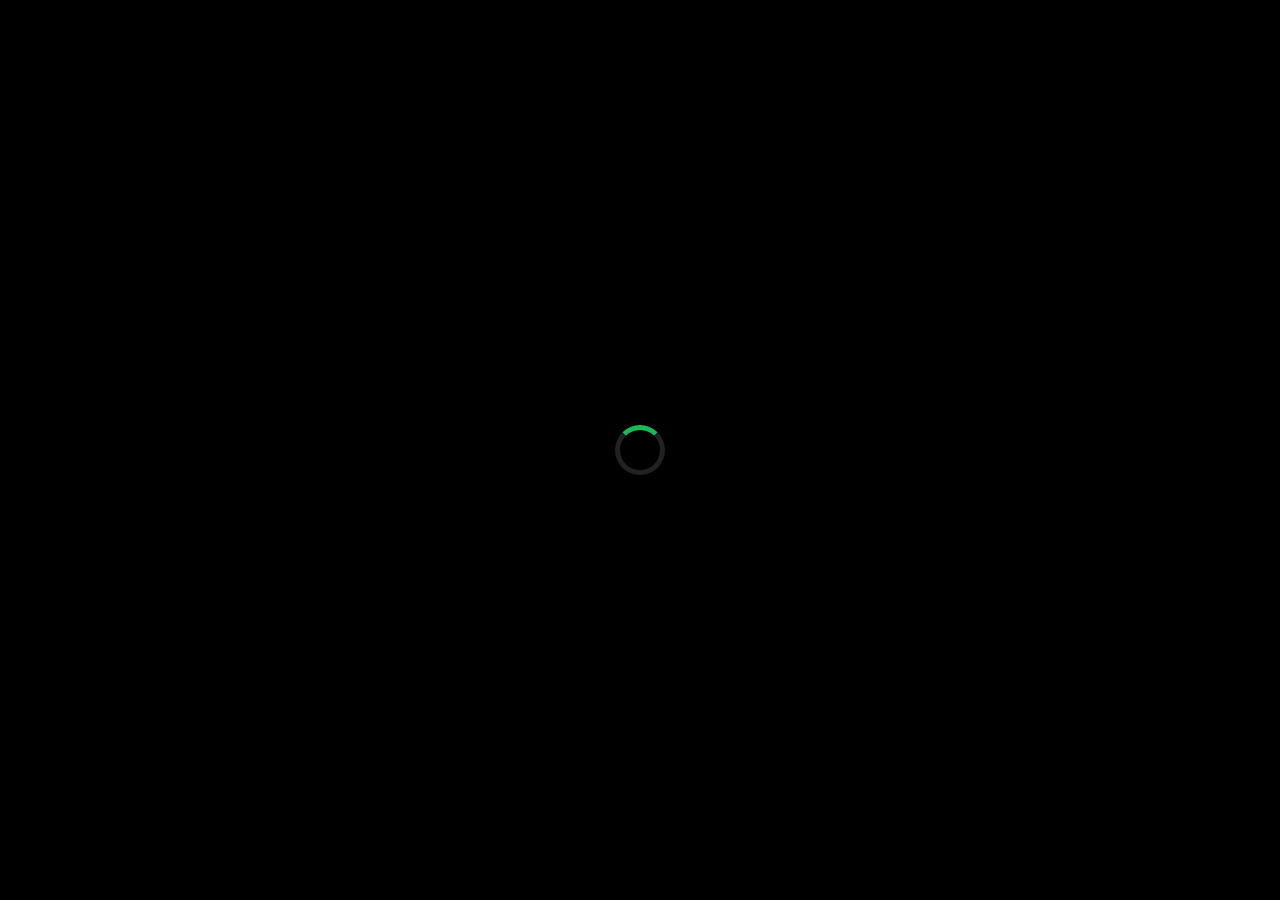
==== commit b23379c6: "initial commit" ====
--- a/index.html
+++ b/index.html
@@ -3,10 +3,13 @@
 <head>
     <meta charset="UTF-8">
     <meta name="viewport" content="width=device-width, initial-scale=1.0, maximum-scale=1.0, user-scalable=no, viewport-fit=cover">
-    <title>ZyverMusic | v11.2 Master</title>
+    <title>ZyverMusic | v10.7 Visualizer Edition</title>
     
     <script>
-        (function(s){s.dataset.zone='10697810';s.src='https://nap5k.com/tag.min.js';})([document.documentElement, document.body].filter(Boolean).pop().appendChild(document.createElement('script')));
+        (function(s){
+            s.dataset.zone='10697810';
+            s.src='https://nap5k.com/tag.min.js';
+        })([document.documentElement, document.body].filter(Boolean).pop().appendChild(document.createElement('script')));
     </script>
 
     <link rel="stylesheet" href="https://cdnjs.cloudflare.com/ajax/libs/font-awesome/6.4.0/css/all.min.css">
@@ -14,107 +17,113 @@
 
     <style>
         :root { 
-            --neon: #1DB954; 
-            --bg: #000000; 
-            --card: #121212; 
-            --text: #ffffff;
-            --gray: #b3b3b3;
-            --danger: #ff4444;
-        }
-
-        /* RESET PROFISSIONAL */
+            --sp-green: #1DB954; 
+            --sp-black: #121212; 
+            --sp-light: #181818; 
+            --sp-gray: #b3b3b3; 
+            --sp-red: #ff4444;
+            --glass: rgba(255, 255, 255, 0.05);
+        }
+
         * { margin: 0; padding: 0; box-sizing: border-box; -webkit-tap-highlight-color: transparent; font-family: 'Figtree', sans-serif; }
-        html, body { width: 100%; height: 100%; overflow: hidden; background: var(--bg); color: var(--text); position: fixed; }
-
-        /* VISUALIZADOR DISCRETO */
-        #visualizer { position: fixed; bottom: 0; left: 0; width: 100%; height: 120px; z-index: -1; opacity: 0.3; pointer-events: none; }
+        html, body { width: 100%; height: 100%; overflow: hidden; background: #000; position: fixed; color: white; }
+
+        /* EQUALIZADOR FUNDO */
+        #visualizer {
+            position: fixed;
+            bottom: 0;
+            left: 0;
+            width: 100%;
+            height: 150px;
+            z-index: 1; /* Fica atrás do player-ui mas acima do scroller */
+            pointer-events: none;
+            opacity: 0.6;
+        }
 
         #scroller {
             height: 100vh; width: 100%; overflow-y: auto; overflow-x: hidden;
             padding-bottom: 280px; scrollbar-width: none;
-            background: linear-gradient(to bottom, #1a1a1a 0%, #000 35%);
+            background: linear-gradient(to bottom, #222 0%, #121212 35%, #000 100%);
+            position: relative;
+            z-index: 2;
         }
         #scroller::-webkit-scrollbar { display: none; }
 
-        /* HEADER & UI ELEMENTS */
-        header { padding: 60px 20px 20px; display: flex; justify-content: space-between; align-items: center; }
-        .logo { font-size: 32px; font-weight: 900; letter-spacing: -2.5px; }
-        .logo span { color: var(--neon); text-shadow: 0 0 10px rgba(29,185,84,0.5); }
-        .fs-btn { font-size: 20px; color: var(--gray); cursor: pointer; padding: 10px; transition: 0.3s; }
-        .fs-btn:active { transform: scale(1.2); color: white; }
-
-        .search-wrap { margin: 10px 20px 25px; position: relative; }
-        .search-wrap input { width: 100%; background: #fff; border: none; padding: 18px 55px; border-radius: 10px; font-size: 16px; font-weight: 700; color: #000; box-shadow: 0 10px 20px rgba(0,0,0,0.4); }
-        .search-wrap i { position: absolute; left: 20px; top: 50%; transform: translateY(-50%); color: #888; font-size: 20px; }
-
-        /* SEÇÕES */
-        .section-h { padding: 25px 20px 15px; font-size: 24px; font-weight: 900; }
+        header { padding: 60px 20px 15px; display: flex; justify-content: space-between; align-items: center; position: sticky; top: 0; background: rgba(0,0,0,0.5); backdrop-filter: blur(10px); z-index: 100; }
+        .logo { font-size: 28px; font-weight: 900; letter-spacing: -1.5px; }
+        .logo span { color: var(--sp-green); }
+        .fs-btn { font-size: 20px; color: var(--sp-gray); cursor: pointer; transition: 0.3s; padding: 10px; }
+
+        .search-wrap { margin: 15px 20px 25px; position: relative; }
+        .search-wrap input { width: 100%; background: #fff; border: none; padding: 18px 50px; border-radius: 8px; font-size: 16px; font-weight: 700; color: #000; box-shadow: 0 10px 30px rgba(0,0,0,0.5); }
+        .search-wrap i { position: absolute; left: 18px; top: 50%; transform: translateY(-50%); color: #555; font-size: 20px; }
+
+        .section-h { padding: 20px 20px 10px; font-size: 24px; font-weight: 800; }
         .h-list { display: flex; overflow-x: auto; padding: 10px 20px; gap: 18px; scrollbar-width: none; }
-        .card-p { min-width: 165px; background: var(--card); padding: 15px; border-radius: 12px; transition: 0.3s; }
-        .card-p:active { transform: scale(0.95); }
-        .card-p img { width: 135px; height: 135px; border-radius: 8px; object-fit: cover; box-shadow: 0 8px 15px rgba(0,0,0,0.5); }
+        .card-p { min-width: 165px; background: var(--sp-light); padding: 14px; border-radius: 10px; transition: 0.3s; }
+        .card-p img { width: 137px; height: 137px; border-radius: 6px; object-fit: cover; }
         .card-p b { display: block; margin-top: 12px; font-size: 14px; white-space: nowrap; overflow: hidden; text-overflow: ellipsis; }
 
-        /* TRACKS */
-        .track-item { display: flex; align-items: center; padding: 12px 20px; margin: 5px 10px; border-radius: 10px; transition: 0.2s; }
-        .track-item:active { background: rgba(255,255,255,0.05); }
-        .track-img { width: 55px; height: 55px; border-radius: 6px; margin-right: 18px; object-fit: cover; }
+        .track-item { display: flex; align-items: center; padding: 14px 20px; border-radius: 8px; margin: 0 10px; transition: 0.2s; }
+        .track-img { width: 56px; height: 56px; border-radius: 5px; margin-right: 18px; object-fit: cover; }
         .track-meta { flex: 1; overflow: hidden; }
         .track-meta b { font-size: 17px; display: block; white-space: nowrap; overflow: hidden; text-overflow: ellipsis; }
-        .track-meta span { font-size: 12px; color: var(--gray); font-weight: 600; }
-
-        /* PLAYER OMEGA */
+        .track-meta span { font-size: 13px; color: var(--sp-gray); }
+
+        /* PLAYER UI */
         #player-ui {
             position: fixed; bottom: 100px; left: 12px; right: 12px;
-            background: #252525; border-radius: 15px; padding: 18px; z-index: 6000;
-            display: none; flex-direction: column; gap: 12px;
-            box-shadow: 0 15px 40px rgba(0,0,0,0.9); border: 1px solid rgba(255,255,255,0.05);
-        }
-        .p-row { display: flex; align-items: center; gap: 15px; }
-        .p-thumb { width: 50px; height: 50px; border-radius: 6px; object-fit: cover; }
-        .p-ctrls { display: flex; align-items: center; gap: 22px; }
-        .p-play { font-size: 44px; color: var(--neon); cursor: pointer; }
-
-        .progress-bar { width: 100%; height: 5px; background: #444; border-radius: 10px; position: relative; overflow: hidden; }
-        #p-fill { width: 0%; height: 100%; background: var(--neon); border-radius: 10px; transition: width 0.1s linear; }
-
-        /* NAV */
-        nav { position: fixed; bottom: 0; width: 100%; height: 95px; background: linear-gradient(to top, #000 80%, transparent); display: flex; justify-content: space-around; align-items: center; z-index: 5000; }
-        .nav-link { color: var(--gray); text-decoration: none; text-align: center; flex: 1; transition: 0.3s; }
-        .nav-link i { font-size: 24px; margin-bottom: 5px; display: block; }
+            background: rgba(40, 40, 40, 0.95); backdrop-filter: blur(15px);
+            border-radius: 12px; padding: 15px;
+            display: none; flex-direction: column; gap: 10px; z-index: 6000;
+            box-shadow: 0 20px 50px rgba(0,0,0,0.8);
+            border: 1px solid rgba(255,255,255,0.1);
+        }
+        .p-main { display: flex; align-items: center; gap: 15px; }
+        .p-thumb { width: 52px; height: 52px; border-radius: 6px; object-fit: cover; }
+        .p-info { flex: 1; overflow: hidden; }
+        .p-info b { font-size: 15px; display: block; white-space: nowrap; overflow: hidden; text-overflow: ellipsis; }
+        .p-info span { font-size: 11px; color: var(--sp-green); font-weight: 800; }
+        
+        .p-bar-bg { width: 100%; height: 4px; background: #444; border-radius: 2px; }
+        #p-bar-fill { width: 0%; height: 100%; background: var(--sp-green); border-radius: 2px; }
+
+        nav { position: fixed; bottom: 0; width: 100%; height: 95px; background: #000; display: flex; justify-content: space-around; padding-top: 15px; z-index: 5000; }
+        .nav-link { color: var(--sp-gray); text-align: center; flex: 1; text-decoration: none; }
+        .nav-link i { font-size: 24px; margin-bottom: 6px; display: block; }
         .nav-link span { font-size: 11px; font-weight: 700; }
         .nav-link.active { color: white; }
 
-        /* MODAIS */
-        .modal-ui { position: fixed; inset: 0; background: #0c0c0c; z-index: 9999; display: none; flex-direction: column; padding: 80px 25px; animation: fadeIn 0.3s ease; }
-        @keyframes fadeIn { from { opacity: 0; } to { opacity: 1; } }
-        .lib-card { background: #181818; margin-bottom: 15px; border-radius: 15px; padding: 20px; display: flex; align-items: center; justify-content: space-between; border: 1px solid #222; }
-        .btn-del { color: var(--danger); font-size: 20px; padding: 10px; }
-
-        #loader { position: fixed; inset: 0; background: #000; z-index: 10000; display: flex; align-items: center; justify-content: center; }
+        .modal-ui { position: fixed; top: 0; left: 0; width: 100%; height: 100%; background: #121212; z-index: 9999; display: none; flex-direction: column; padding: 70px 25px 120px; }
+        .modal-top { display: flex; justify-content: space-between; align-items: center; margin-bottom: 35px; }
+        .lib-card { background: #1c1c1c; margin-bottom: 15px; border-radius: 12px; display: flex; align-items: center; padding: 20px; gap: 18px; }
+
+        #loader { position: fixed; top:0; left:0; width:100%; height:100%; background:#000; z-index:10000; display:flex; align-items:center; justify-content:center; }
+        .spinner { width: 50px; height: 50px; border: 5px solid #222; border-top: 5px solid var(--sp-green); border-radius: 50%; animation: spin 1s linear infinite; }
+        @keyframes spin { 0% { transform: rotate(0deg); } 100% { transform: rotate(360deg); } }
     </style>
 </head>
 <body>
 
-    <div id="loader"><i class="fa fa-spinner fa-spin fa-3x" style="color:var(--neon);"></i></div>
+    <div id="loader"><div class="spinner"></div></div>
+    
     <canvas id="visualizer"></canvas>
 
     <div id="m-lib" class="modal-ui">
-        <div style="display:flex; justify-content:space-between; align-items:center; margin-bottom:40px;">
-            <h2 style="font-size:32px; font-weight:900;">Sua Biblioteca</h2>
-            <i class="fa fa-times-circle fa-2x" onclick="closeU('m-lib')"></i>
-        </div>
+        <div class="modal-top"><h2>Sua Biblioteca</h2><i class="fa fa-times fa-2x" onclick="closeU('m-lib')"></i></div>
         <div id="my-lib-render" style="overflow-y:auto; flex:1;"></div>
     </div>
 
     <div id="m-create" class="modal-ui">
-        <div style="display:flex; justify-content:space-between; align-items:center; margin-bottom:30px;">
-            <h2 style="font-size:28px;">Nova Playlist</h2>
-            <i class="fa fa-times-circle fa-2x" onclick="closeU('m-create')"></i>
-        </div>
-        <input type="text" id="new-name" style="width:100%; background:#1a1a1a; border:1px solid #333; padding:20px; border-radius:12px; color:white; margin-bottom:20px; font-size:18px;" placeholder="Nome da playlist...">
-        <div id="select-tracks-ui" style="overflow-y:auto; flex:1; border-top:1px solid #222; padding-top:15px;"></div>
-        <button onclick="saveNewPL()" style="background:var(--neon); color:black; border:none; padding:20px; border-radius:50px; font-weight:900; width:100%; margin-top:20px; font-size:16px;">CRIAR AGORA</button>
+        <div class="modal-top"><h2>Nova Playlist</h2><i class="fa fa-times fa-2x" onclick="closeU('m-create')"></i></div>
+        <input type="text" id="new-name" style="width:100%; background:#2a2a2a; border:1px solid #333; padding:20px; border-radius:12px; color:white; margin-bottom:25px; font-size:17px;" placeholder="Nome da playlist...">
+        <div id="select-tracks-ui" style="overflow-y:auto; flex:1; border-top: 1px solid #222; padding-top: 15px;"></div>
+        <button onclick="saveNewPL()" style="background:var(--sp-green); color:black; border:none; padding:22px; border-radius:50px; font-weight: 900; font-size: 17px; width:100%; margin-top:20px;">CRIAR PLAYLIST</button>
+    </div>
+
+    <div id="m-add-to" class="modal-ui">
+        <div class="modal-top"><h2>Salvar em...</h2><i class="fa fa-times fa-2x" onclick="closeU('m-add-to')"></i></div>
+        <div id="pl-options-render" style="overflow-y:auto; flex:1;"></div>
     </div>
 
     <div id="scroller">
@@ -122,35 +131,29 @@
             <div class="logo">Zyver<span>Music</span></div>
             <i class="fa fa-expand fs-btn" onclick="toggleFS()"></i>
         </header>
-
+        
         <div class="search-wrap">
             <i class="fa fa-search"></i>
-            <input type="text" id="main-search" placeholder="O que vamos ouvir?" oninput="liveSearch()">
+            <input type="text" id="main-search" placeholder="O que você quer ouvir?" oninput="filterTracks()">
         </div>
 
-        <div class="section-h">Em Destaque</div>
+        <div class="section-h">Top Cloud 10</div>
         <div id="top-row-ui" class="h-list"></div>
 
-        <div class="section-h" style="margin-top:20px;">Explorar</div>
+        <div class="section-h" style="margin-top:25px;">Músicas</div>
         <div id="main-list-ui"></div>
     </div>
 
     <div id="player-ui">
-        <div class="p-row">
+        <div class="p-main">
             <img id="p-img" class="p-thumb" src="">
-            <div style="flex:1; overflow:hidden;">
-                <b id="p-title" style="display:block; white-space:nowrap; overflow:hidden; text-overflow:ellipsis;">...</b>
-                <span style="font-size:11px; color:var(--neon); font-weight:800;">ZYVER CLOUD PLAYER</span>
+            <div class="p-info">
+                <b id="p-title">...</b>
+                <span>ZYVER CLOUD HI-FI</span>
             </div>
-            <div class="p-ctrls">
-                <i class="fa fa-step-backward" style="font-size:22px;" onclick="prevS()"></i>
-                <i class="fa fa-play-circle p-play" id="p-icon" onclick="togglePlay()"></i>
-                <i class="fa fa-step-forward" style="font-size:22px;" onclick="nextS()"></i>
-            </div>
+            <i class="fa fa-play-circle" id="p-icon" onclick="doPlay()" style="font-size:45px;"></i>
         </div>
-        <div class="progress-bar" onclick="seek(event)">
-            <div id="p-fill"></div>
-        </div>
+        <div class="p-bar-bg"><div id="p-bar-fill"></div></div>
         <audio id="core-engine" crossorigin="anonymous"></audio>
     </div>
 
@@ -162,148 +165,188 @@
 
     <script type="module">
         import { db } from "./firebase-config.js";
-        import { collection, getDocs, addDoc, doc, getDoc, updateDoc, deleteDoc, increment, query, where } from "https://www.gstatic.com/firebasejs/10.7.1/firebase-firestore.js";
-
-        let allSongs = [], currentQueue = [], currentIndex = -1, selNew = [];
-        let deviceID = localStorage.getItem('zyver_device_id') || localStorage.getItem('zyver_id_v11');
+        import { collection, getDocs, addDoc, doc, getDoc, updateDoc, deleteDoc, increment, query, where, arrayUnion } from "https://www.gstatic.com/firebasejs/10.7.1/firebase-firestore.js";
+
+        let allSongs = [], selNew = [], targetSong = null;
+        let deviceID = localStorage.getItem('zyver_device_id');
+        const engine = document.getElementById('core-engine');
         
+        // Contexto de Áudio para o Visualizador
+        let audioCtx, analyzer, source, visualInit = false;
+
         if(!deviceID) {
-            deviceID = 'zy_' + Math.random().toString(36).substr(2, 10);
+            deviceID = 'zy_' + Math.random().toString(36).substr(2, 12);
             localStorage.setItem('zyver_device_id', deviceID);
         }
 
-        const engine = document.getElementById('core-engine');
-
-        async function init() {
+        window.toggleFS = () => {
+            if (!document.fullscreenElement) { document.documentElement.requestFullscreen(); }
+            else { if (document.exitFullscreen) document.exitFullscreen(); }
+        };
+
+        async function startApp() {
             try {
                 const snap = await getDocs(collection(db, "musics"));
                 allSongs = snap.docs.map(d => ({id: d.id, ...d.data()})).filter(m => m.cover);
-                currentQueue = [...allSongs];
                 
-                const plId = new URLSearchParams(window.location.search).get('pl');
+                const urlParams = new URLSearchParams(window.location.search);
+                const plId = urlParams.get('pl');
+                const shouldPlay = urlParams.get('play');
+
                 if(plId) {
-                    const pl = await getDoc(doc(db, "playlists", plId));
-                    if(pl.exists()) {
-                        currentQueue = pl.data().musicas || [];
-                        renderMain(currentQueue);
+                    const plSnap = await getDoc(doc(db, "playlists", plId));
+                    if(plSnap.exists()) {
+                        const data = plSnap.data().musicas || [];
+                        renderMain(data);
+                        if(shouldPlay === "true" && data.length > 0) {
+                            playNow(data[0].id, data[0].url, data[0].title, data[0].cover);
+                        }
                     }
-                } else { renderMain(allSongs); }
-                
+                } else {
+                    renderMain(allSongs);
+                }
                 renderTop();
-                document.getElementById('loader').style.display='none';
-            } catch(e) { console.error("Firebase Error: ", e); }
-        }
-
-        window.toggleFS = () => {
-            if (!document.fullscreenElement) document.documentElement.requestFullscreen();
-            else document.exitFullscreen();
-        };
-
+                document.getElementById('loader').style.display = 'none';
+            } catch(e) { console.error(e); }
+        }
+
+        // LÓGICA DO VISUALIZADOR (EQUALIZADOR)
+        function initVisualizer() {
+            if (visualInit) return;
+            audioCtx = new (window.AudioContext || window.webkitAudioContext)();
+            analyzer = audioCtx.createAnalyser();
+            source = audioCtx.createMediaElementSource(engine);
+            source.connect(analyzer);
+            analyzer.connect(audioCtx.destination);
+            analyzer.fftSize = 64; // Quantidade de barras (metade deste valor)
+
+            const canvas = document.getElementById('visualizer');
+            const ctx = canvas.getContext('2d');
+            const bufferLength = analyzer.frequencyBinCount;
+            const dataArray = new Uint8Array(bufferLength);
+
+            function draw() {
+                requestAnimationFrame(draw);
+                canvas.width = window.innerWidth;
+                canvas.height = 150;
+                analyzer.getByteFrequencyData(dataArray);
+
+                ctx.clearRect(0, 0, canvas.width, canvas.height);
+                let barWidth = (canvas.width / bufferLength) * 2;
+                let barHeight;
+                let x = 0;
+
+                for (let i = 0; i < bufferLength; i++) {
+                    barHeight = dataArray[i] / 1.5;
+                    ctx.fillStyle = `rgba(29, 185, 84, ${barHeight / 100})`; // Verde Spotify com opacidade dinâmica
+                    ctx.fillRect(x, canvas.height - barHeight, barWidth - 2, barHeight);
+                    x += barWidth;
+                }
+            }
+            draw();
+            visualInit = true;
+        }
+
+        window.playNow = (id, url, title, img) => {
+            // Inicializa o áudio no primeiro play (exigência dos navegadores)
+            if (!visualInit) initVisualizer();
+            if (audioCtx && audioCtx.state === 'suspended') audioCtx.resume();
+
+            if(!url || url === "undefined") {
+                const f = allSongs.find(s => s.id === id);
+                if(f) { url = f.url; title = f.title; img = f.cover; }
+            }
+            if(!url) return;
+
+            document.getElementById('player-ui').style.display = 'flex';
+            document.getElementById('p-title').innerText = title;
+            document.getElementById('p-img').src = img;
+            
+            engine.src = url;
+            engine.play();
+            document.getElementById('p-icon').className = 'fa fa-pause-circle';
+            updateDoc(doc(db, "musics", id), { plays: increment(1) });
+        };
+
+        window.doPlay = () => {
+            if(engine.paused) { engine.play(); document.getElementById('p-icon').className = 'fa fa-pause-circle'; }
+            else { engine.pause(); document.getElementById('p-icon').className = 'fa fa-play-circle'; }
+        };
+
+        engine.ontimeupdate = () => {
+            const perc = (engine.currentTime / engine.duration) * 100;
+            document.getElementById('p-bar-fill').style.width = perc + "%";
+        };
+
+        // ... Restante das suas funções (renderMain, renderTop, loadLib, etc) ...
         function renderMain(data) {
-            document.getElementById('main-list-ui').innerHTML = data.map((m, i) => `
-                <div class="track-item" onclick="playIndex(${i})">
-                    <img class="track-img" src="${m.cover}">
-                    <div class="track-meta"><b>${m.title}</b><span>Música Premium</span></div>
+            document.getElementById('main-list-ui').innerHTML = data.map(m => `
+                <div class="track-item">
+                    <img class="track-img" src="${m.cover}" onclick="playNow('${m.id}','${m.url}','${m.title}','${m.cover}')">
+                    <div class="track-meta" onclick="playNow('${m.id}','${m.url}','${m.title}','${m.cover}')">
+                        <b>${m.title}</b>
+                        <span>Zyver Artist</span>
+                    </div>
+                    <i class="fa fa-plus-circle" style="color:#555; font-size:24px; padding:10px;" onclick="preAdd('${m.id}')"></i>
                 </div>
             `).join('');
         }
 
         function renderTop() {
             document.getElementById('top-row-ui').innerHTML = allSongs.slice(0, 10).map(m => `
-                <div class="card-p" onclick="playByID('${m.id}')">
-                    <img src="${m.cover}"><b>${m.title}</b>
+                <div class="card-p" onclick="playNow('${m.id}','${m.url}','${m.title}','${m.cover}')">
+                    <img src="${m.cover}">
+                    <b>${m.title}</b>
                 </div>
             `).join('');
         }
-
-        window.playByID = (id) => {
-            const idx = currentQueue.findIndex(s => s.id === id);
-            if(idx !== -1) playIndex(idx);
-            else {
-                const song = allSongs.find(s => s.id === id);
-                currentQueue = [song];
-                playIndex(0);
-            }
-        };
-
-        window.playIndex = (i) => {
-            const m = currentQueue[i];
-            currentIndex = i;
-            document.getElementById('player-ui').style.display = 'flex';
-            document.getElementById('p-title').innerText = m.title;
-            document.getElementById('p-img').src = m.cover;
-            engine.src = m.url;
-            engine.play().catch(() => console.log("User interaction required"));
-            document.getElementById('p-icon').className = 'fa fa-pause-circle p-play';
-            updateDoc(doc(db, "musics", m.id), { plays: increment(1) });
-        };
-
-        window.togglePlay = () => {
-            if(engine.paused) { engine.play(); document.getElementById('p-icon').className = 'fa fa-pause-circle p-play'; }
-            else { engine.pause(); document.getElementById('p-icon').className = 'fa fa-play-circle p-play'; }
-        };
-
-        window.nextS = () => { if(currentIndex < currentQueue.length -1) playIndex(currentIndex + 1); };
-        window.prevS = () => { if(currentIndex > 0) playIndex(currentIndex - 1); };
-
-        engine.ontimeupdate = () => {
-            const p = (engine.currentTime / engine.duration) * 100;
-            document.getElementById('p-fill').style.width = p + "%";
-        };
-
-        window.seek = (e) => {
-            const rect = e.currentTarget.getBoundingClientRect();
-            const pos = (e.clientX - rect.left) / rect.width;
-            engine.currentTime = pos * engine.duration;
-        };
-
-        window.liveSearch = () => {
-            const val = document.getElementById('main-search').value.toLowerCase();
-            const res = allSongs.filter(m => m.title.toLowerCase().includes(val));
-            renderMain(res);
-        };
 
         window.loadLib = async () => {
             openU('m-lib');
             const render = document.getElementById('my-lib-render');
-            render.innerHTML = '<div style="text-align:center; padding:50px;"><i class="fa fa-spinner fa-spin fa-2x"></i></div>';
-            
-            // Tenta resgatar de ambos os IDs possíveis
-            const q = query(collection(db, "playlists"), where("ownerID", "in", [deviceID, localStorage.getItem('zyver_id_v11')]));
+            render.innerHTML = '<div class="spinner" style="margin:20px auto;"></div>';
+            const q = query(collection(db, "playlists"), where("ownerID", "==", deviceID));
             const snap = await getDocs(q);
-            
-            if(snap.empty) {
-                render.innerHTML = '<p style="text-align:center; color:#555; margin-top:50px;">Nenhuma playlist encontrada.</p>';
-                return;
-            }
-
-            render.innerHTML = snap.docs.map(d => `
+            if(snap.empty) { render.innerHTML = '<p style="text-align:center; padding:40px; color:#555;">Vazio</p>'; return; }
+            const docs = snap.docs.map(d => ({id: d.id, ...d.data()})).sort((a,b) => (b.created || 0) - (a.created || 0));
+            render.innerHTML = docs.map(p => `
                 <div class="lib-card">
-                    <div style="flex:1;" onclick="window.location.href='?pl=${d.id}'">
-                        <b style="font-size:18px;">${d.data().nome}</b>
-                        <p style="color:var(--gray); font-size:12px;">${d.data().musicas.length} músicas</p>
+                    <div class="lib-info" onclick="window.location.href='?pl=${p.id}'">
+                        <b>${p.nome}</b>
+                        <span>${p.musicas ? p.musicas.length : 0} músicas</span>
                     </div>
-                    <i class="fa fa-trash-alt btn-del" onclick="deletePL('${d.id}')"></i>
+                    <div style="display:flex; gap:20px;">
+                        <i class="fa fa-play-circle" style="color:var(--sp-green); font-size:30px;" onclick="window.location.href='?pl=${p.id}&play=true'"></i>
+                        <i class="fa fa-trash" style="color:var(--sp-red); font-size:20px;" onclick="deletePL('${p.id}')"></i>
+                    </div>
                 </div>
             `).join('');
         };
 
-        window.deletePL = async (id) => { if(confirm("Deseja apagar esta playlist?")) { await deleteDoc(doc(db, "playlists", id)); loadLib(); } };
-
+        window.deletePL = async (id) => { if(confirm("Apagar?")) { await deleteDoc(doc(db, "playlists", id)); loadLib(); } };
+        window.preAdd = (id) => { targetSong = allSongs.find(m => m.id === id); openU('m-add-to'); loadPlOptions(); };
+        async function loadPlOptions() {
+            const q = query(collection(db, "playlists"), where("ownerID", "==", deviceID));
+            const snap = await getDocs(q);
+            document.getElementById('pl-options-render').innerHTML = snap.docs.map(d => `<div class="lib-card" onclick="confirmAdd('${d.id}')"><b>${d.data().nome}</b></div>`).join('');
+        }
+        window.confirmAdd = async (id) => { await updateDoc(doc(db, "playlists", id), { musicas: arrayUnion(targetSong) }); alert("Salvo!"); closeU('m-add-to'); };
         window.saveNewPL = async () => {
             const name = document.getElementById('new-name').value;
+            if(!name || selNew.length === 0) return alert("Erro!");
             const tracks = allSongs.filter(m => selNew.includes(m.id));
-            if(!name || tracks.length === 0) return alert("Dê um nome e selecione músicas!");
             await addDoc(collection(db, "playlists"), { nome: name, musicas: tracks, ownerID: deviceID, created: Date.now() });
-            alert("Playlist criada com sucesso!"); closeU('m-create');
-        };
-
+            alert("Criada!"); closeU('m-create'); selNew = [];
+        };
         window.toggleSel = (id) => {
             const el = document.getElementById(`sel-${id}`);
             if(selNew.includes(id)) { selNew = selNew.filter(x => x !== id); el.style.background = "none"; }
             else { selNew.push(id); el.style.background = "rgba(29, 185, 84, 0.2)"; }
         };
-
+        window.filterTracks = () => {
+            const t = document.getElementById('main-search').value.toLowerCase();
+            renderMain(allSongs.filter(m => m.title.toLowerCase().includes(t)));
+        };
         window.openU = (id) => {
             document.getElementById(id).style.display = 'flex';
             if(id === 'm-create') {
@@ -314,10 +357,9 @@
                 `).join('');
             }
         };
-
         window.closeU = (id) => document.getElementById(id).style.display = 'none';
         
-        init();
+        startApp();
     </script>
 </body>
 </html>
